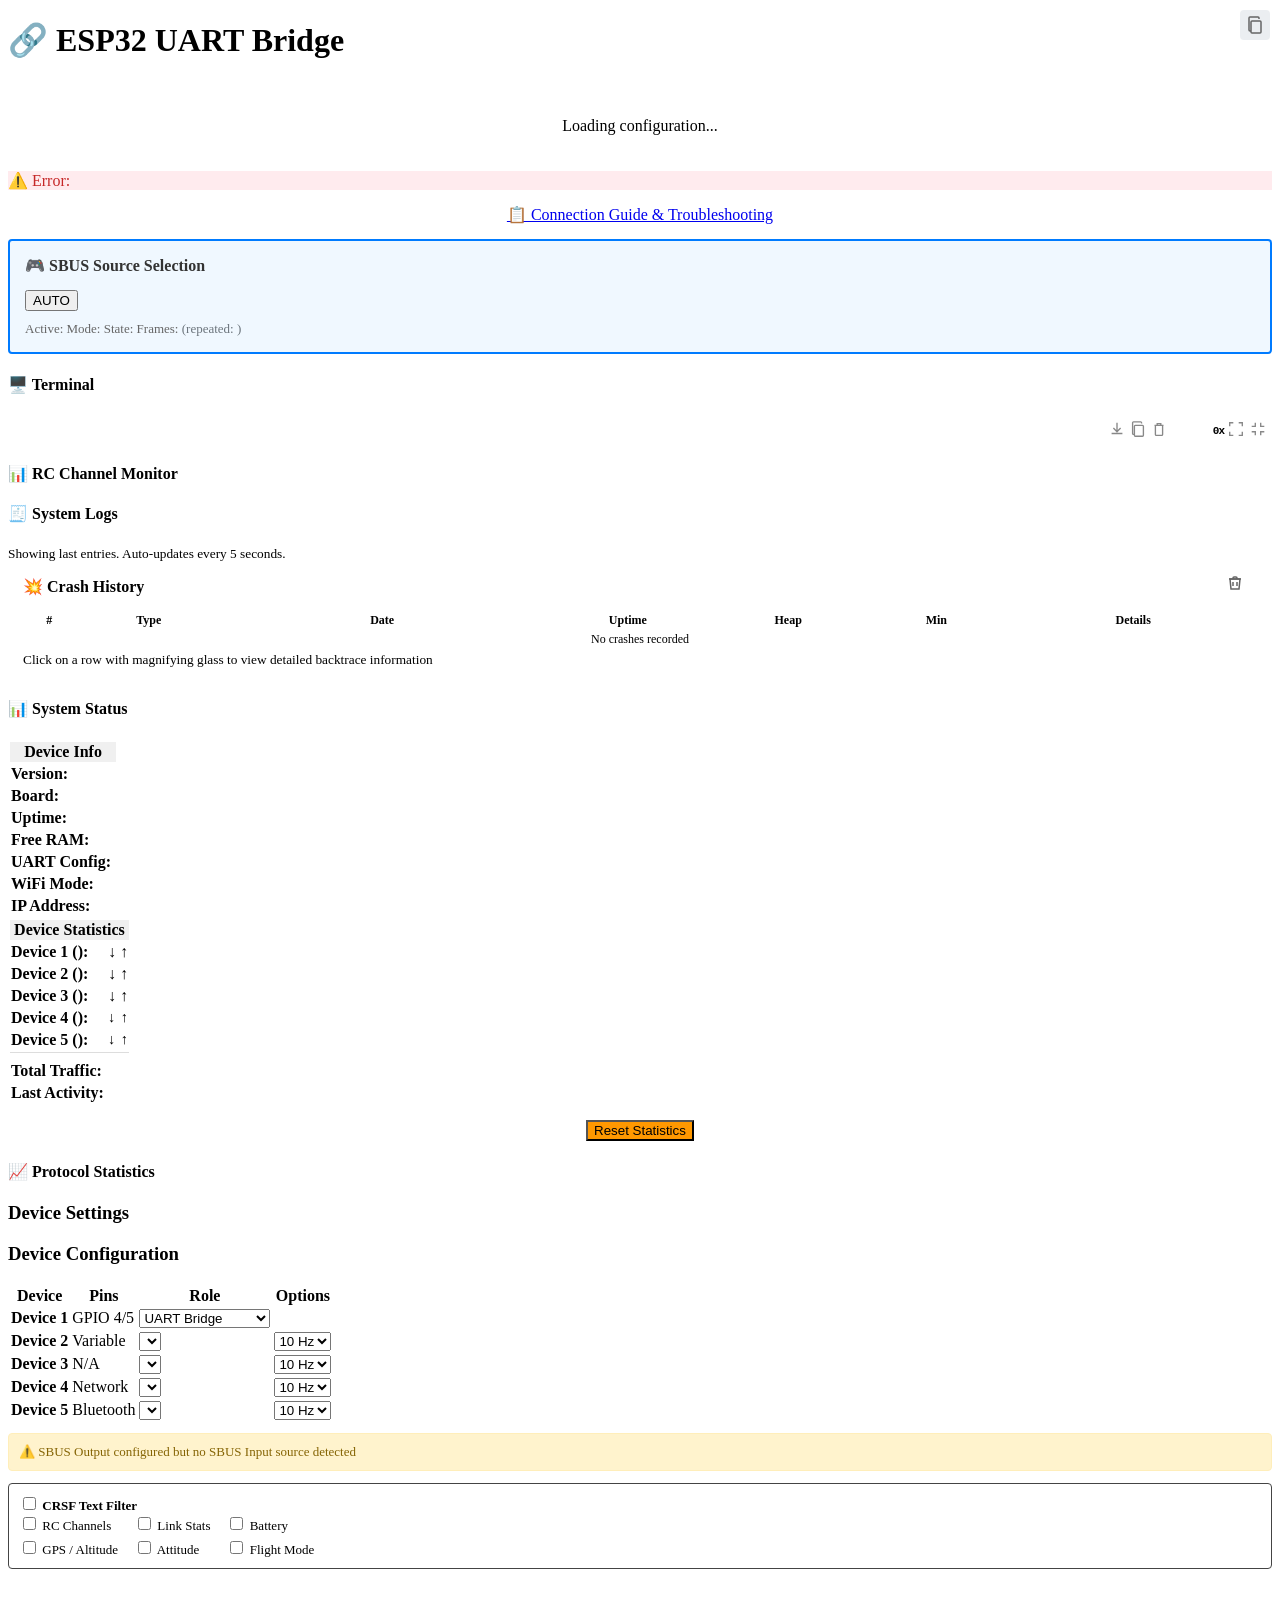
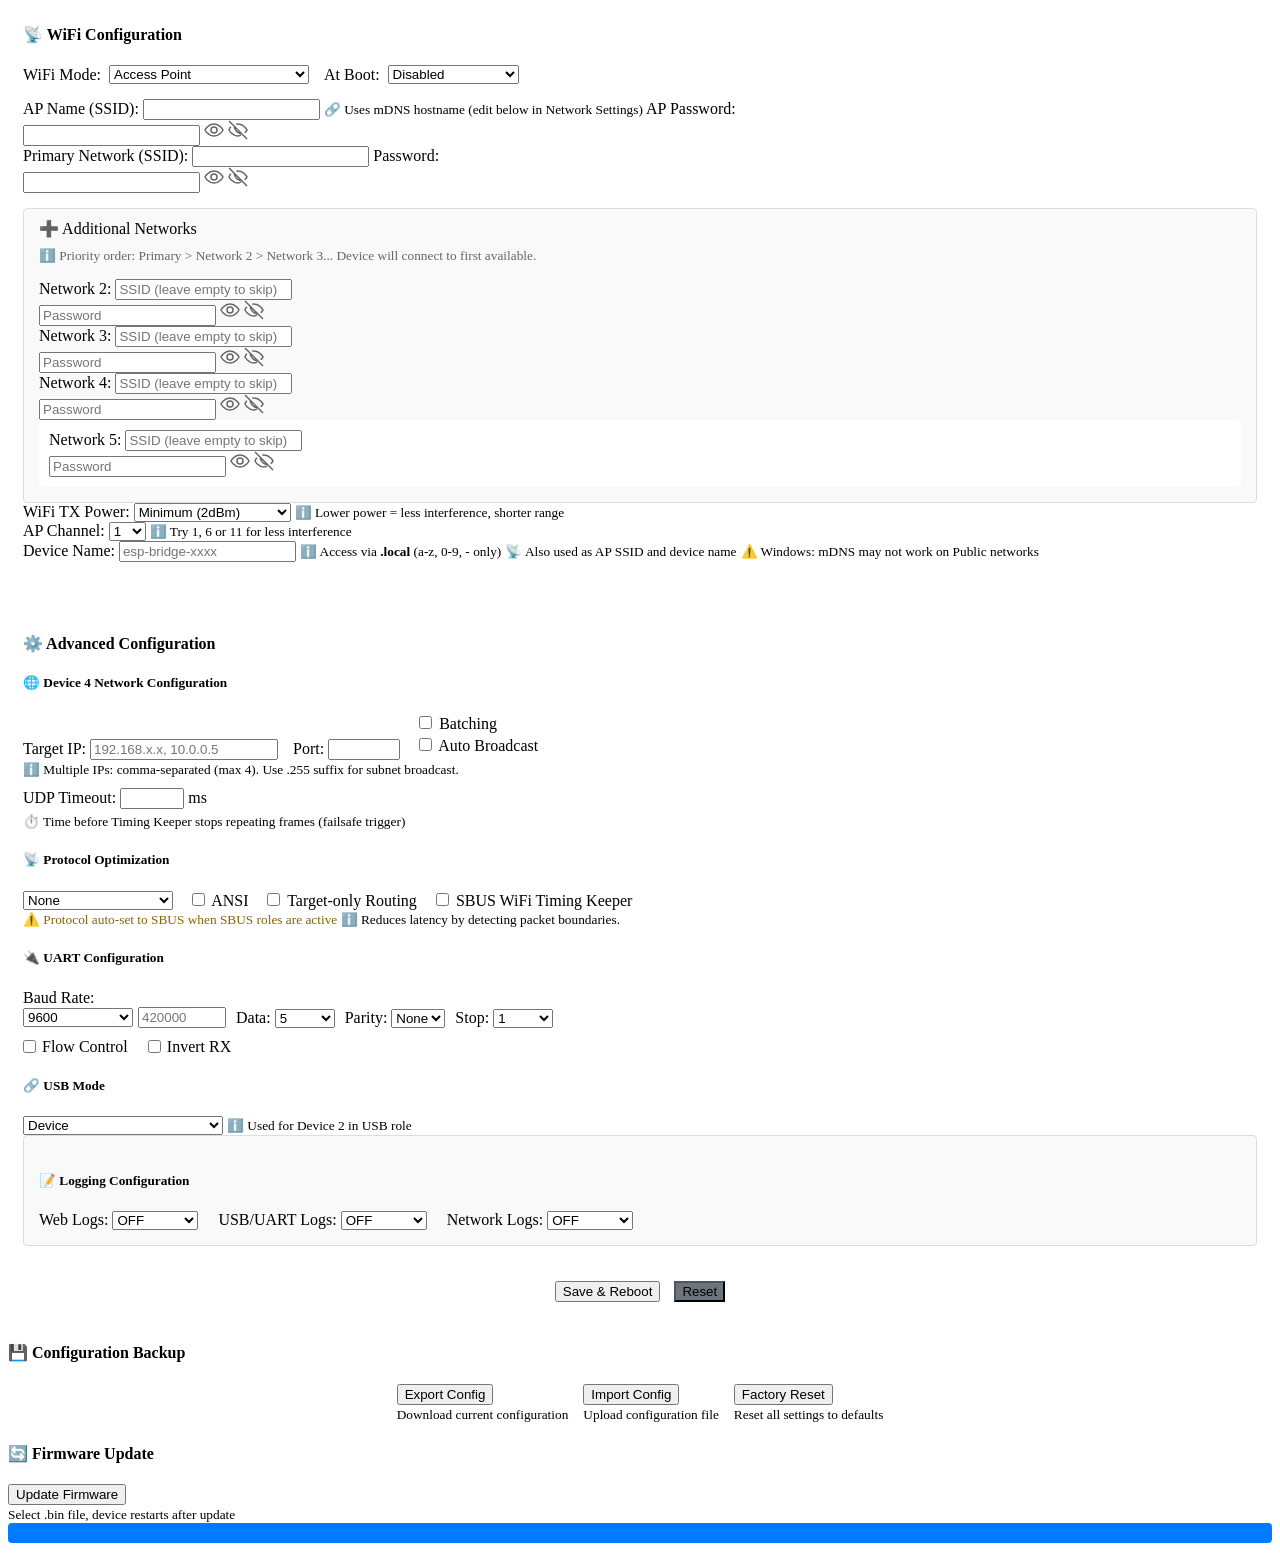
==== src/webui_src/index.html @ b6b7d924 "v2.20.1: terminal panic fixes, hex view, RX inversion Stability: - terminal_ws_poll(): send one 512B" ====
<!DOCTYPE html>
<html>
<head>
    <meta name="viewport" content="width=device-width, initial-scale=1">
    <meta charset="UTF-8">
    <title>ESP32 UART Bridge</title>
    <link rel="icon" href="data:image/svg+xml,<svg xmlns='http://www.w3.org/2000/svg' viewBox='0 0 16 16'><text x='50%' y='50%' font-size='12' text-anchor='middle' dominant-baseline='middle'>🔗</text></svg>">
    <link rel="stylesheet" href="/style.css">
    <!-- Alpine.js (plugins must load before core, app.js registers stores) -->
    <script defer src="/lib/alpine-persist.min.js"></script>
    <script defer src="/lib/alpine-collapse.min.js"></script>
    <script src="/app.js"></script>
    <script defer src="/lib/alpine.min.js"></script>
</head>
<body x-data>
    <div class="container">
        <h1>🔗 ESP32 UART Bridge <small x-show="$store.app.version" x-text="'v' + $store.app.version" style="font-size: 14px; color: #666;"></small></h1>

        <!-- Loading indicator -->
        <div x-cloak x-show="$store.app.loading" class="section" style="text-align: center; padding: 20px;">
            <p>Loading configuration...</p>
        </div>

        <!-- Error indicator -->
        <div x-cloak x-show="$store.app.error" class="section" style="background: #ffebee; border-color: #f44336;">
            <p style="color: #c62828; margin: 0;">⚠️ Error: <span x-text="$store.app.error"></span></p>
        </div>

        <!-- Quick Guide -->
        <div class="section" style="padding: 10px 15px;">
            <p style="margin: 5px 0; text-align: center;"><a href='/help' target='_blank' style="font-size: 16px;">📋 Connection Guide & Troubleshooting</a></p>
        </div>

        <!-- SBUS Source Selection (Alpine.js reactive, shows when 2+ SBUS inputs) -->
        <!-- SBUS polling starts after app init via x-effect on body -->
        <div x-cloak x-show="$store.sbus.showSourceSelection"
             class="section sbus-source-container" style="padding: 15px; border: 2px solid #007bff; border-radius: 4px; background: #f0f8ff;">
            <h4 style="margin: 0 0 15px 0; color: #333;">🎮 SBUS Source Selection</h4>

            <!-- Source buttons -->
            <div style="display: flex; gap: 10px; flex-wrap: wrap;">
                <!-- AUTO button -->
                <button class="sbus-source-btn"
                        :disabled="$store.sbus.mode === 0"
                        :class="{ 'sbus-active': $store.sbus.mode === 0 }"
                        :style="{ background: $store.sbus.mode === 0 ? '#6c757d' : '#28a745' }"
                        @click="$store.sbus.setMode(0)">
                    AUTO
                </button>

                <!-- Source buttons (x-for) - only configured sources -->
                <template x-for="src in $store.sbus.configuredSources" :key="src.id">
                    <button class="sbus-source-btn"
                            :data-source="src.id"
                            @click="$store.sbus.setSource(src.id)"
                            :class="{ 'sbus-active': src.id === $store.sbus.activeSource }"
                            :style="{
                                background: `linear-gradient(90deg, ${
                                    src.id === $store.sbus.activeSource
                                        ? (src.quality > 70 ? '#28a745' : src.quality > 30 ? '#ffc107' : '#dc3545')
                                        : (src.quality > 70 ? '#007bff' : src.quality > 30 ? '#6c757d' : '#495057')
                                } ${src.quality}%, rgba(108, 117, 125, 0.3) ${src.quality}%)`,
                                minWidth: '150px',
                                border: src.id === $store.sbus.activeSource ? '2px solid #1e7e34' : '2px solid transparent',
                                fontWeight: src.id === $store.sbus.activeSource ? 'bold' : 'normal',
                                textShadow: '1px 1px 2px rgba(0,0,0,0.5)'
                            }"
                            x-text="(src.name || ('Source ' + src.id)) +
                                (src.quality > 0 ? ' (' + src.quality + '%)' : '') +
                                (src.framesReceived > 0 ? (src.framesReceived < 1000 ? ' ' + src.framesReceived + 'fr' : ' ' + Math.floor(src.framesReceived/1000) + 'k') : '')">
                    </button>
                </template>
            </div>

            <!-- Status line -->
            <div style="margin-top: 10px; font-size: 13px; color: #666;">
                Active: <strong x-text="$store.sbus.configuredSources.find(s => s.id === $store.sbus.activeSource)?.name || 'None'"></strong>
                <span class="ml-15">Mode: <strong x-text="$store.sbus.modeText"></strong></span>
                <span class="ml-15">State:
                    <strong :class="$store.sbus.stateClass"
                            :style="{ color: $store.sbus.state === 0 ? '#28a745' : $store.sbus.state === 1 ? '#ffc107' : '#dc3545' }"
                            x-text="$store.sbus.stateText"></strong>
                </span>
                <span class="ml-15" x-show="$store.sbus.framesRouted > 0">
                    Frames: <strong x-text="$store.sbus.framesRouted"></strong>
                    <span x-show="$store.sbus.repeatedFrames > 0" style="color: #6c757d;">
                        (repeated: <span x-text="$store.sbus.repeatedFrames"></span>)
                    </span>
                </span>
            </div>
        </div>

        <!-- Terminal Monitor (shows when Terminal protocol active) -->
        <div x-cloak x-show="$store.app.isTerminalActive" class="section"
             :class="{ 'term-fullscreen': $store.app.termFullscreen }">
            <h4 class="section-header" x-show="!$store.app.termFullscreen"
                @click="$store.ui.toggle('terminal')">
                🖥️ Terminal
                <span class="section-arrow" x-text="$store.ui.terminal ? '▼' : '▶'"></span>
            </h4>
            <div x-show="$store.ui.terminal || $store.app.termFullscreen" x-collapse>
                <div :style="'position: relative; background: #1e1e1e; border-radius: 4px; overflow: hidden;' + ($store.app.termFullscreen ? 'height: calc(100vh - 10px); display: flex; flex-direction: column;' : '')">
                    <!-- Terminal toolbar (inside dark area) -->
                    <div style="display: flex; justify-content: flex-end; gap: 3px; padding: 5px 5px 0 5px;">
                        <span @click="$store.app.termSave()" class="term-btn" title="Save to file">
                            <svg width="18" height="18" viewBox="0 0 20 20" fill="none" stroke="#888" stroke-width="1.5">
                                <path d="M10 3v10M6 9l4 4 4-4M4 15h12"></path>
                            </svg>
                        </span>
                        <span @click="$store.app.termCopy()" class="term-btn" title="Copy to clipboard">
                            <svg width="18" height="18" viewBox="0 0 20 20" fill="none" stroke="#888" stroke-width="1.5">
                                <rect x="6" y="6" width="10" height="12" rx="1"></rect>
                                <path d="M14 4V3a1 1 0 00-1-1H5a1 1 0 00-1 1v12a1 1 0 001 1h1"></path>
                            </svg>
                        </span>
                        <span @click="$store.app.termClear()" class="term-btn" title="Clear terminal">
                            <svg width="18" height="18" viewBox="0 0 20 20" fill="none" stroke="#888" stroke-width="1.5">
                                <path d="M5 6h10M8 6V4h4v2M6 6v10a1 1 0 001 1h6a1 1 0 001-1V6"></path>
                            </svg>
                        </span>
                        <span x-show="$store.app.terminalAnsi" @click="$store.app.termToggleInput()" class="term-btn"
                              :style="$store.app.termInputEnabled ? 'background: rgba(0, 100, 0, 0.9);' : ''"
                              title="Toggle keyboard input">
                            <svg width="18" height="18" viewBox="0 0 20 20" fill="none" :stroke="$store.app.termInputEnabled ? '#4f4' : '#888'" stroke-width="1.5">
                                <rect x="2" y="5" width="16" height="11" rx="1.5"></rect>
                                <line x1="5" y1="8" x2="7" y2="8"></line>
                                <line x1="9" y1="8" x2="11" y2="8"></line>
                                <line x1="13" y1="8" x2="15" y2="8"></line>
                                <line x1="5" y1="11" x2="7" y2="11"></line>
                                <line x1="9" y1="11" x2="11" y2="11"></line>
                                <line x1="13" y1="11" x2="15" y2="11"></line>
                                <line x1="7" y1="14" x2="13" y2="14"></line>
                            </svg>
                        </span>
                        <span @click="$store.app.termToggleAnsi()" class="term-btn"
                              title="Toggle ANSI color rendering (xterm.js)">
                            <svg width="18" height="18" viewBox="0 0 20 20" fill="none" stroke="none">
                                <line x1="4" y1="7" x2="16" y2="7" :stroke="$store.app.terminalAnsi ? '#888' : '#e06c75'" stroke-width="2.5"/>
                                <line x1="4" y1="11" x2="16" y2="11" :stroke="$store.app.terminalAnsi ? '#888' : '#98c379'" stroke-width="2.5"/>
                                <line x1="4" y1="15" x2="16" y2="15" :stroke="$store.app.terminalAnsi ? '#888' : '#61afef'" stroke-width="2.5"/>
                            </svg>
                        </span>
                        <span @click="$store.app.termToggleHex()" class="term-btn"
                              title="Toggle hex dump view (show raw bytes)"
                              :style="$store.app.termHexMode ? 'color:#e5c07b' : 'color:#888'">
                            <span style="font-family:monospace;font-size:11px;font-weight:bold;letter-spacing:-1px">0x</span>
                        </span>
                        <span @click="$store.app.termToggleFullscreen()" class="term-btn" title="Toggle fullscreen">
                            <svg x-show="!$store.app.termFullscreen" width="18" height="18" viewBox="0 0 20 20" fill="none" stroke="#888" stroke-width="1.5">
                                <path d="M3 7V3h4M13 3h4v4M17 13v4h-4M7 17H3v-4"></path>
                            </svg>
                            <svg x-show="$store.app.termFullscreen" width="18" height="18" viewBox="0 0 20 20" fill="none" stroke="#888" stroke-width="1.5">
                                <path d="M7 3v4H3M17 7h-4V3M13 17v-4h4M3 13h4v4"></path>
                            </svg>
                        </span>
                    </div>
                    <!-- Terminal output: plain <pre> or xterm.js (mutually exclusive).
                         Hex mode forces <pre> regardless of ANSI toggle — xterm can't keep up
                         with hexdump text throughput. -->
                    <template x-if="!$store.app.terminalAnsi || $store.app.termHexMode">
                        <pre x-ref="termOutput"
                             x-effect="$nextTick(() => { if ($refs.termOutput) $refs.termOutput.scrollTop = $refs.termOutput.scrollHeight })"
                             :style="'background: #1e1e1e; color: #d4d4d4; padding: 10px; margin: 0; min-height: 60px; overflow-y: auto; font-size: 12px; font-family: Consolas, Courier New, monospace; white-space: pre-wrap; word-wrap: break-word;' + ($store.app.termFullscreen ? 'flex: 1; max-height: none;' : 'max-height: 300px;')"
                             x-text="$store.app._termLines.join('\n')"></pre>
                    </template>
                    <template x-if="$store.app.terminalAnsi && !$store.app.termHexMode">
                        <div x-ref="xtermContainer"
                             x-init="$store.app.termInitXterm($refs.xtermContainer)"
                             x-effect="$store.app._termFitDelayed()"
                             :style="'min-height: 60px; overflow: hidden;' + ($store.app.termFullscreen ? 'flex: 1;' : 'max-height: 300px;')"></div>
                    </template>
                </div>
            </div>
        </div>

        <!-- RC Channel Monitor (shows when SBUS/CRSF input active on Device 1) -->
        <div x-cloak x-show="$store.app.isRcActive" class="section">
            <h4 class="section-header" @click="$store.ui.toggle('rcMonitor')">
                📊 RC Channel Monitor
                <span class="section-arrow" x-text="$store.ui.rcMonitor ? '▼' : '▶'"></span>
            </h4>
            <div x-show="$store.ui.rcMonitor" x-collapse>
                <div class="rc-grid">
                    <template x-for="(ch, i) in $store.rc.channels" :key="i">
                        <div class="rc-channel">
                            <span class="rc-label" x-text="'CH' + (i + 1)"></span>
                            <div class="rc-bar-bg">
                                <div class="rc-bar-fill"
                                     :style="{ width: $store.rc.barPercent(ch) + '%' }"
                                     :class="{ 'rc-stale': $store.rc.isStale }">
                                </div>
                                <div class="rc-bar-center"></div>
                            </div>
                            <span class="rc-value" x-text="ch || '---'"
                                  :class="{ 'rc-stale-text': $store.rc.isStale }"></span>
                        </div>
                    </template>
                </div>
            </div>
        </div>

        <!-- System Logs (Alpine.js reactive) -->
        <div class="section">
            <h4 class="section-header" @click="$store.ui.toggle('logs')">
                🧾 System Logs
                <span class="section-arrow" x-text="$store.ui.logs ? '▼' : '▶'"></span>
            </h4>
            <div x-show="$store.ui.logs" x-collapse x-init="if ($store.ui.logs) $store.status.startLogsPolling()" class="section-content">
                <!-- Copy button -->
                <span @click="$store.status.copyLogs()" style="position: absolute; top: 10px; right: 10px; cursor: pointer; user-select: none; display: flex; align-items: center; padding: 5px; z-index: 10; background: rgba(233, 236, 239, 0.9); border-radius: 4px;" title="Copy logs to clipboard">
                    <svg width="20" height="20" viewBox="0 0 20 20" fill="none" stroke="#666" stroke-width="1.5">
                        <rect x="6" y="6" width="10" height="12" rx="1"></rect>
                        <path d="M14 4V3a1 1 0 00-1-1H5a1 1 0 00-1 1v12a1 1 0 001 1h1"></path>
                    </svg>
                </span>
                <!-- Log entries -->
                <div class="log-container">
                    <div id="logContainer" x-effect="$el.scrollTop = $el.scrollHeight">
                        <template x-if="!$store.status.logsLoaded">
                            <div class="log-entry">Loading logs...</div>
                        </template>
                        <template x-if="$store.status.logsLoaded && $store.status.logs.length === 0">
                            <div class="log-entry">No logs available</div>
                        </template>
                        <template x-for="(log, index) in $store.status.logs" :key="index">
                            <div class="log-entry" x-text="log"></div>
                        </template>
                    </div>
                </div>
                <p style="margin-top: 10px; margin-bottom: 0;"><small>Showing last <span x-text="$store.app.logDisplayCount || 30"></span> entries. Auto-updates every 5 seconds.</small></p>
            </div>
        </div>

        <!-- Crash History (Alpine.js reactive badge) -->
        <div class="section" style="padding: 10px 15px;">
            <h4 style="margin: 0 0 10px 0; cursor: pointer; user-select: none; display: flex; justify-content: space-between; align-items: center;" @click="$store.ui.toggle('crash')">
                <span>💥 Crash History</span>
                <span style="display: flex; align-items: center; gap: 10px;">
                    <span class="badge" style="color: white; padding: 2px 8px; border-radius: 12px; font-size: 14px; font-weight: bold; min-width: 20px; text-align: center;"
                          :style="{ background: $store.crash.badgeColor }"
                          x-text="$store.crash.count">0</span>
                    <span @click.stop="$store.crash.clear()" title="Clear all crash history" style="cursor: pointer; opacity: 0.6; padding: 4px; transition: all 0.2s;"
                          x-show="$store.crash.showClearButton">
                        <svg width="16" height="16" viewBox="0 0 16 16" fill="none" stroke="currentColor" stroke-width="1.5">
                            <path d="M3 3h10l-1 10H4L3 3z"></path>
                            <path d="M6 3V2a1 1 0 011-1h2a1 1 0 011 1v1"></path>
                            <path d="M2 3h12"></path>
                            <path d="M6 6v4M10 6v4"></path>
                        </svg>
                    </span>
                    <span style="user-select: none; font-size: 18px;" x-text="$store.ui.crash ? '▼' : '▶'"></span>
                </span>
            </h4>
            <div x-show="$store.ui.crash" x-collapse x-effect="if ($store.ui.crash && !$store.crash.loaded) $store.crash.fetchAll()" style="overflow: hidden; margin-top: 10px;">
                <!-- Crash table (Alpine x-for reactive) -->
                <div class="log-container" style="height: auto; max-height: 400px;">
                    <table style="width: 100%; font-size: 12px;">
                        <thead>
                            <tr>
                                <th style="width: 4%;">#</th>
                                <th style="width: 12%;">Type</th>
                                <th style="width: 26%;">Date</th>
                                <th style="width: 14%;">Uptime</th>
                                <th style="width: 12%;">Heap</th>
                                <th class="crash-min-heap" style="width: 12%;">Min</th>
                                <th class="crash-details" style="width: 20%;">Details</th>
                            </tr>
                        </thead>
                        <!-- No crashes placeholder -->
                        <tbody x-show="$store.crash.loaded && $store.crash.entries.length === 0">
                            <tr><td colspan="7" style="text-align: center;">No crashes recorded</td></tr>
                        </tbody>
                        <!-- One tbody per entry: main row + expandable details row -->
                        <template x-for="(entry, index) in $store.crash.entries" :key="index">
                            <tbody>
                                <tr :class="{ 'heap-critical': entry.heap < 15000 }"
                                    :style="entry.panic && entry.panic.pc ? 'cursor: pointer;' : ''"
                                    @click="entry.panic && entry.panic.pc && $store.crash.toggleDetails(index)">
                                    <td x-text="entry.num"></td>
                                    <td :class="$store.crash.typeClass(entry.reason)" x-text="$store.crash.formatReason(entry.reason)"></td>
                                    <td x-text="$store.crash.formatTime(entry.time)"></td>
                                    <td x-text="$store.status.formatUptime(entry.uptime)"></td>
                                    <td x-text="$store.status.formatBytes(entry.heap)"></td>
                                    <td class="crash-min-heap" x-text="$store.status.formatBytes(entry.min_heap)"></td>
                                    <td class="crash-details" x-text="entry.panic && entry.panic.pc ? '\uD83D\uDD0D PC:' + entry.panic.pc + ' ' + (entry.panic.task || '') : '\u2014'"></td>
                                </tr>
                                <tr x-show="entry.panic && entry.panic.pc && $store.crash.expandedIndex === index" x-cloak class="crash-details-row">
                                    <td colspan="7" style="padding: 10px; background: #f5f5f5; border-left: 3px solid #f44336;"
                                        x-html="$store.crash.panicDetailsHtml(entry)"></td>
                                </tr>
                            </tbody>
                        </template>
                    </table>
                </div>
                <small class="hint">Click on a row with magnifying glass to view detailed backtrace information</small>
            </div>
        </div>

        <!-- System Status (Alpine.js reactive) -->
        <div class="section">
            <h4 class="section-header" @click="$store.ui.toggle('systemStatus')">
                📊 System Status
                <span class="section-arrow" x-text="$store.ui.systemStatus ? '▼' : '▶'"></span>
            </h4>
            <div x-show="$store.ui.systemStatus" x-collapse>
                <!-- Device Info Table -->
                <div id="systemInfo">
                    <table>
                        <tr><td colspan="2" style="text-align: center; font-weight: bold; background-color: #f0f0f0;">Device Info</td></tr>
                        <tr>
                            <td><strong>Version:</strong></td>
                            <td x-text="$store.app.version ? 'v' + $store.app.version + ' / ' + $store.app.arduinoVersion + ' / ' + $store.app.idfVersion : '-'"></td>
                        </tr>
                        <tr>
                            <td><strong>Board:</strong></td>
                            <td x-text="$store.status.boardName"></td>
                        </tr>
                        <tr>
                            <td><strong>Uptime:</strong></td>
                            <td x-text="$store.status.uptimeFormatted"></td>
                        </tr>
                        <tr>
                            <td><strong>Free RAM:</strong></td>
                            <td x-text="$store.status.freeRamFormatted"></td>
                        </tr>
                        <tr>
                            <td><strong>UART Config:</strong></td>
                            <td>
                                <span x-text="$store.status.uartConfig"></span><template x-if="$store.app.device1Role === '0'">,
                                <template x-if="$store.status.flowControl === 'Disabled'"><s>RTS/CTS</s></template>
                                <template x-if="$store.status.flowControl !== 'Disabled'"><span>RTS/CTS</span></template></template>
                            </td>
                        </tr>
                        <tr>
                            <td><strong>WiFi Mode:</strong></td>
                            <td>
                                <span x-text="$store.status.wifiModeText"></span>
                                <!-- Signal bars for connected client mode -->
                                <template x-if="$store.app.wifiMode === 1 && $store.status.wifiClientConnected">
                                    <span>
                                        <span class="wifi-signal" :class="$store.status.wifiSignalClass" x-text="$store.status.wifiSignalBars"></span>
                                        <span x-text="$store.status.rssiPercent + '%'"></span>
                                    </span>
                                </template>
                            </td>
                        </tr>
                        <!-- IP Address row (client mode only) -->
                        <tr x-show="$store.status.showIpAddress">
                            <td><strong>IP Address:</strong></td>
                            <td x-text="$store.status.ipAddress || 'N/A'"></td>
                        </tr>
                    </table>
                </div>

                <!-- Device Statistics Table -->
                <div id="deviceStats">
                    <table>
                        <tr><td colspan="2" style="text-align: center; font-weight: bold; background-color: #f0f0f0;">Device Statistics</td></tr>

                        <!-- Device 1 (always visible) -->
                        <tr>
                            <td><strong>Device 1 (<span x-text="$store.status.device1RoleName"></span>):</strong></td>
                            <td>
                                <div class="flex-between">
                                    <span>
                                        <span :style="{ color: $store.status.device1RxActive ? '#28a745' : '#6c757d' }" x-text="$store.status.device1RxActive ? '●' : '○'"></span>
                                        ↓ <strong x-text="$store.status.formatBytes($store.status.device1Rx)"></strong>
                                    </span>
                                    <span>
                                        <strong x-text="$store.status.formatBytes($store.status.device1Tx)"></strong> ↑
                                        <span :style="{ color: $store.status.device1TxActive ? '#28a745' : '#6c757d' }" x-text="$store.status.device1TxActive ? '●' : '○'"></span>
                                    </span>
                                </div>
                            </td>
                        </tr>

                        <!-- Device 2 (if role != 0) -->
                        <tr x-show="$store.status.device2Role">
                            <td><strong>Device 2 (<span x-text="$store.status.device2RoleName"></span>):</strong></td>
                            <td>
                                <div class="flex-between">
                                    <span>
                                        <span :style="{ color: $store.status.device2RxActive ? '#28a745' : '#6c757d' }" x-text="$store.status.device2RxActive ? '●' : '○'"></span>
                                        ↓ <strong x-text="$store.status.formatBytes($store.status.device2Rx)"></strong>
                                    </span>
                                    <span>
                                        <strong x-text="$store.status.formatBytes($store.status.device2Tx)"></strong> ↑
                                        <span :style="{ color: $store.status.device2TxActive ? '#28a745' : '#6c757d' }" x-text="$store.status.device2TxActive ? '●' : '○'"></span>
                                    </span>
                                </div>
                            </td>
                        </tr>

                        <!-- Device 3 (if role != 0) -->
                        <tr x-show="$store.status.device3Role">
                            <td><strong>Device 3 (<span x-text="$store.status.device3RoleName"></span>):</strong></td>
                            <td>
                                <div class="flex-between">
                                    <span>
                                        <span :style="{ color: $store.status.device3RxActive ? '#28a745' : '#6c757d' }" x-text="$store.status.device3RxActive ? '●' : '○'"></span>
                                        ↓ <strong x-text="$store.status.formatBytes($store.status.device3Rx)"></strong>
                                    </span>
                                    <span>
                                        <strong x-text="$store.status.formatBytes($store.status.device3Tx)"></strong> ↑
                                        <span :style="{ color: $store.status.device3TxActive ? '#28a745' : '#6c757d' }" x-text="$store.status.device3TxActive ? '●' : '○'"></span>
                                    </span>
                                </div>
                            </td>
                        </tr>

                        <!-- Device 4 (if role != 0) - Network stats with packets -->
                        <tr x-show="$store.status.device4Role">
                            <td><strong>Device 4 (<span x-text="$store.status.device4RoleName"></span>):</strong></td>
                            <td>
                                <div style="display: flex; justify-content: space-between; align-items: center; width: 100%; font-size: 0.9em;">
                                    <span>
                                        <span :style="{ color: $store.status.device4RxActive ? '#28a745' : '#6c757d' }" x-text="$store.status.device4RxActive ? '●' : '○'"></span>
                                        ↓ <strong x-text="$store.status.formatBytes($store.status.device4RxBytes)"></strong>
                                        <span style="color: #6c757d; font-size: 0.85em;" x-text="$store.status.device4RxPackets + 'p'"></span>
                                    </span>
                                    <span>
                                        <strong x-text="$store.status.formatBytes($store.status.device4TxBytes)"></strong>
                                        <span style="color: #6c757d; font-size: 0.85em;" x-text="$store.status.device4TxPackets + 'p'"></span>
                                        ↑ <span :style="{ color: $store.status.device4TxActive ? '#28a745' : '#6c757d' }" x-text="$store.status.device4TxActive ? '●' : '○'"></span>
                                    </span>
                                </div>
                            </td>
                        </tr>

                        <!-- Device 5 (if role != 0) - Bluetooth stats -->
                        <tr x-show="$store.status.device5Role">
                            <td><strong>Device 5 (<span x-text="$store.status.device5RoleName"></span>):</strong></td>
                            <td>
                                <div style="display: flex; justify-content: space-between; align-items: center; width: 100%; font-size: 0.9em;">
                                    <span>
                                        <span :style="{ color: $store.status.device5RxActive ? '#28a745' : '#6c757d' }" x-text="$store.status.device5RxActive ? '●' : '○'"></span>
                                        ↓ <strong x-text="$store.status.formatBytes($store.status.device5RxBytes)"></strong>
                                    </span>
                                    <span>
                                        <strong x-text="$store.status.formatBytes($store.status.device5TxBytes)"></strong>
                                        ↑ <span :style="{ color: $store.status.device5TxActive ? '#28a745' : '#6c757d' }" x-text="$store.status.device5TxActive ? '●' : '○'"></span>
                                    </span>
                                </div>
                            </td>
                        </tr>

                        <tr><td colspan="2" style="border-top: 1px solid #ddd; padding-top: 5px;"></td></tr>

                        <tr>
                            <td><strong>Total Traffic:</strong></td>
                            <td x-text="$store.status.totalTrafficFormatted"></td>
                        </tr>
                        <tr>
                            <td><strong>Last Activity:</strong></td>
                            <td x-text="$store.status.lastActivity"></td>
                        </tr>
                    </table>

                    <!-- UDP Batching Info (only when Device 4 active) -->
                    <div x-show="$store.status.device4Role" class="udp-batching-info">
                        <template x-if="!$store.status.udpBatchingEnabled">
                            <span>ℹ️ UDP Batching: <span class="text-muted">DISABLED</span> - Single packet per datagram</span>
                        </template>
                        <template x-if="$store.status.udpBatchingEnabled && $store.status.udpBatchingStats?.totalBatches > 0">
                            <span>ℹ️ UDP Batching: <span class="text-success">ENABLED</span> - <span x-text="$store.status.udpBatchingStats.avgPacketsPerBatch"></span> pkts/batch avg, <span x-text="$store.status.udpBatchingStats.maxPacketsInBatch"></span> max, <span x-text="$store.status.udpBatchingStats.batchEfficiency"></span> efficiency</span>
                        </template>
                        <template x-if="$store.status.udpBatchingEnabled && !($store.status.udpBatchingStats?.totalBatches > 0)">
                            <span>ℹ️ UDP Batching: <span class="text-success">ENABLED</span> - Ready (no traffic yet)</span>
                        </template>
                    </div>

                    <!-- Reset Statistics Button -->
                    <div style="text-align: center; margin: 15px 0;">
                        <button
                            type="button"
                            style="background-color: #ff9800;"
                            x-data="{ loading: false, success: false, error: false }"
                            @click="
                                loading = true;
                                success = false;
                                error = false;
                                $store.status.resetStatistics()
                                    .then(() => { loading = false; success = true; setTimeout(() => success = false, 2000); })
                                    .catch(() => { loading = false; error = true; setTimeout(() => error = false, 3000); });
                            "
                            :disabled="loading"
                            :style="{
                                backgroundColor: success ? '#4CAF50' : error ? '#f44336' : '#ff9800'
                            }"
                            x-text="loading ? 'Resetting...' : success ? 'Reset Complete ✓' : error ? 'Error!' : 'Reset Statistics'"
                        >Reset Statistics</button>
                    </div>
                </div>
            </div>
        </div>

        <!-- Protocol Statistics -->
        <div class="section">
            <h4 class="section-header" @click="$store.ui.toggle('protocolStats')">
                📈 Protocol Statistics
                <span class="section-arrow" x-text="$store.ui.protocolStats ? '▼' : '▶'"></span>
            </h4>
            <div x-show="$store.ui.protocolStats" x-collapse>
                <!-- No stats available -->
                <template x-if="!$store.status.protocolStats">
                    <p class="protocol-stats-empty">No protocol statistics available</p>
                </template>

                <!-- Protocol stats available -->
                <template x-if="$store.status.protocolStats">
                    <div>
                        <!-- Protocol header -->
                        <h4 class="protocol-stats-title" x-text="$store.status.protocolName"></h4>

                        <!-- RAW Protocol Stats -->
                        <template x-if="$store.status.protocolType === 0">
                            <div class="protocol-stats-grid">
                                <div class="protocol-stats-card">
                                    <h5>Data Processing</h5>
                                    <div class="stats-grid-2col">
                                        <div>Chunks Created:</div><div><strong x-text="$store.status.protocolStats.parser?.chunksCreated || 0"></strong></div>
                                        <div>Bytes Processed:</div><div><strong x-text="$store.status.formatBytes($store.status.protocolStats.parser?.bytesProcessed || 0)"></strong></div>
                                        <div>Average Chunk:</div><div><strong x-text="($store.status.protocolStats.parser?.avgPacketSize || 0) + ' bytes'"></strong></div>
                                        <div>Size Range:</div><div><strong x-text="($store.status.protocolStats.parser?.minPacketSize || 0) + '-' + ($store.status.protocolStats.parser?.maxPacketSize || 0) + 'B'"></strong></div>
                                    </div>
                                </div>
                            </div>
                        </template>

                        <!-- MAVLink Protocol Stats -->
                        <template x-if="$store.status.protocolType === 1">
                            <div class="protocol-stats-grid">
                                <div class="protocol-stats-card">
                                    <h5>Packet Statistics</h5>
                                    <div class="stats-grid-2col">
                                        <div>Parsed:</div><div><strong x-text="$store.status.protocolStats.parser?.packetsParsed || 0"></strong></div>
                                        <div>Sent:</div><div><strong x-text="$store.status.protocolStats.parser?.packetsSent || 0"></strong></div>
                                        <div>Dropped:</div><div><strong x-text="$store.status.protocolStats.parser?.packetsDropped || 0"></strong></div>
                                        <div>Errors:</div><div><strong x-text="$store.status.protocolStats.parser?.detectionErrors || 0"></strong></div>
                                    </div>
                                </div>
                                <div class="protocol-stats-card">
                                    <h5>Packet Analysis</h5>
                                    <div class="stats-grid-2col">
                                        <div>Average Size:</div><div><strong x-text="($store.status.protocolStats.parser?.avgPacketSize || 0) + ' bytes'"></strong></div>
                                        <div>Size Range:</div><div><strong x-text="($store.status.protocolStats.parser?.minPacketSize || 0) + '-' + ($store.status.protocolStats.parser?.maxPacketSize || 0) + 'B'"></strong></div>
                                        <div>Last Activity:</div><div><strong x-text="$store.status.formatLastActivity($store.status.protocolStats.parser?.lastActivityMs)"></strong></div>
                                    </div>
                                </div>
                            </div>
                        </template>

                        <!-- SBUS Protocol Stats -->
                        <template x-if="$store.status.protocolType === 2">
                            <div class="protocol-stats-grid">
                                <div class="protocol-stats-card protocol-stats-card-wide">
                                    <h5>SBUS Fast Path Statistics</h5>
                                    <div class="stats-grid-2col">
                                        <div>Valid Frames:</div><div><strong class="text-success" x-text="$store.status.protocolStats.parser?.validFrames || 0"></strong></div>
                                        <div>Invalid Frames:</div><div><strong class="text-danger" x-text="$store.status.protocolStats.parser?.invalidFrames || 0"></strong></div>
                                        <div>Success Rate:</div><div><strong :class="$store.status.sbusSuccessRateClass" x-text="$store.status.sbusSuccessRate + '%'"></strong></div>
                                        <div>Last Activity:</div><div><strong :class="$store.status.sbusActivityClass" x-text="$store.status.formatLastActivity($store.status.protocolStats.parser?.lastActivityMs)"></strong></div>
                                    </div>
                                </div>
                            </div>
                        </template>

                        <!-- CRSF Protocol Stats -->
                        <template x-if="$store.status.protocolType === 3">
                            <div class="protocol-stats-grid">
                                <div class="protocol-stats-card protocol-stats-card-wide">
                                    <h5>CRSF/ELRS Statistics</h5>
                                    <div class="stats-grid-2col">
                                        <div>Valid Frames:</div><div><strong class="text-success" x-text="$store.status.protocolStats.parser?.validFrames || 0"></strong></div>
                                        <div>Invalid Frames:</div><div><strong class="text-danger" x-text="$store.status.protocolStats.parser?.invalidFrames || 0"></strong></div>
                                        <div>CRC Errors:</div><div><strong class="text-danger" x-text="$store.status.protocolStats.parser?.crcErrors || 0"></strong></div>
                                        <div>Success Rate:</div><div><strong :class="$store.status.sbusSuccessRateClass" x-text="$store.status.sbusSuccessRate + '%'"></strong></div>
                                        <div>Last Activity:</div><div><strong :class="$store.status.sbusActivityClass" x-text="$store.status.formatLastActivity($store.status.protocolStats.parser?.lastActivityMs)"></strong></div>
                                    </div>
                                </div>
                            </div>
                        </template>

                        <!-- Output Devices -->
                        <template x-if="$store.status.protocolStats.senders?.length > 0">
                            <div class="protocol-stats-card">
                                <h5>Output Devices</h5>
                                <table class="senders-table">
                                    <thead>
                                        <tr>
                                            <th>Device</th>
                                            <th x-text="$store.status.protocolType === 1 ? 'Sent (pkts)' : 'Sent'"></th>
                                            <th>Dropped</th>
                                            <th>Queue</th>
                                        </tr>
                                    </thead>
                                    <tbody>
                                        <template x-for="sender in $store.status.protocolStats.senders" :key="sender.index">
                                            <tr>
                                                <td><strong x-text="sender.name"></strong></td>
                                                <td class="text-center" x-text="sender.sent"></td>
                                                <td class="text-center">
                                                    <span x-text="sender.dropped"></span>
                                                    <span x-show="sender.dropped > 0 && sender.sent > 0"
                                                          class="text-muted"
                                                          x-text="' (' + ((sender.dropped / (sender.sent + sender.dropped)) * 100).toFixed(1) + '%)'"></span>
                                                </td>
                                                <td class="text-center" x-text="sender.queueDepth + '/' + sender.maxQueueDepth"></td>
                                            </tr>
                                        </template>
                                    </tbody>
                                </table>
                            </div>
                        </template>
                    </div>
                </template>
            </div>
        </div>

        <!-- Settings Form -->
        <form id="settingsForm" action="/save" method="POST">
            <div class="section">
                <h3>Device Settings</h3>

                <!-- Device Configuration (Alpine.js) -->
                <div id="deviceConfig">
                    <h3>Device Configuration</h3>
                    <div id="device-warnings" style="margin-bottom: 15px;"></div>
                    <table class="device-table">
                        <tr>
                            <th>Device</th>
                            <th>Pins</th>
                            <th>Role</th>
                            <th>Options</th>
                        </tr>
                        <!-- Device 1 -->
                        <tr>
                            <td><strong>Device 1</strong></td>
                            <td x-text="$store.app.device1PinsText">GPIO 4/5</td>
                            <td>
                                <select name="device1_role" id="device1_role"
                                        x-model="$store.app.device1Role"
                                        @change="$store.app._checkAutoSbusIn()"
                                        class="w-full">
                                    <option value="0">UART Bridge</option>
                                    <option value="1">SBUS Input</option>
                                    <option value="2">CRSF/ELRS Input</option>
                                </select>
                            </td>
                            <td></td>
                        </tr>
                        <!-- Device 2 -->
                        <tr>
                            <td><strong>Device 2</strong></td>
                            <td x-text="$store.app.device2PinsText">Variable</td>
                            <td>
                                <select name="device2_role" id="device2_role"
                                        x-model="$store.app.device2Role"
                                        @change="$store.app._checkAutoSbusIn()"
                                        class="w-full">
                                    <template x-for="opt in $store.app.device2Options" :key="opt.value">
                                        <option :value="opt.value" :disabled="opt.disabled"
                                                x-text="opt.label + (opt.disabled && !$store.app.uart2Available ? ' (not available)' : '')"></option>
                                    </template>
                                </select>
                            </td>
                            <td>
                                <select id="device2_out_rate" name="device2_out_rate"
                                        x-model="$store.app.device2OutRate"
                                        x-show="$store.app.showDevice2OutRate"
                                        class="w-80">
                                    <option value="10">10 Hz</option>
                                    <option value="20">20 Hz</option>
                                    <option value="30">30 Hz</option>
                                    <option value="40">40 Hz</option>
                                    <option value="50">50 Hz</option>
                                    <option value="60">60 Hz</option>
                                    <option value="70">70 Hz</option>
                                </select>
                            </td>
                        </tr>
                        <!-- Device 3 -->
                        <tr>
                            <td><strong>Device 3</strong></td>
                            <td x-text="$store.app.device3PinsText">N/A</td>
                            <td>
                                <select name="device3_role" id="device3_role"
                                        x-model="$store.app.device3Role"
                                        @change="$store.app._checkAutoSbusIn()"
                                        class="w-full">
                                    <template x-for="opt in $store.app.device3Options" :key="opt.value">
                                        <option :value="opt.value" :disabled="opt.disabled" x-text="opt.label"></option>
                                    </template>
                                </select>
                            </td>
                            <td>
                                <select id="device3_out_rate" name="device3_out_rate"
                                        x-model="$store.app.device3OutRate"
                                        x-show="$store.app.showDevice3OutRate"
                                        class="w-80">
                                    <option value="10">10 Hz</option>
                                    <option value="20">20 Hz</option>
                                    <option value="30">30 Hz</option>
                                    <option value="40">40 Hz</option>
                                    <option value="50">50 Hz</option>
                                    <option value="60">60 Hz</option>
                                    <option value="70">70 Hz</option>
                                </select>
                            </td>
                        </tr>
                        <!-- Device 4 -->
                        <tr>
                            <td><strong>Device 4</strong></td>
                            <td x-text="$store.app.device4PinsText">Network</td>
                            <td>
                                <select name="device4_role" id="device4_role"
                                        x-model="$store.app.device4Role"
                                        @change="$store.app._checkAutoSbusIn()"
                                        class="w-full">
                                    <template x-for="opt in $store.app.device4Options" :key="opt.value">
                                        <option :value="opt.value" :disabled="opt.disabled" x-text="opt.label"></option>
                                    </template>
                                </select>
                            </td>
                            <td>
                                <select id="device4_out_rate" name="device4_out_rate"
                                        x-model="$store.app.device4OutRate"
                                        x-show="$store.app.showDevice4OutRate"
                                        class="w-80">
                                    <option value="10">10 Hz</option>
                                    <option value="20">20 Hz</option>
                                    <option value="30">30 Hz</option>
                                    <option value="40">40 Hz</option>
                                    <option value="50">50 Hz</option>
                                    <option value="60">60 Hz</option>
                                    <option value="70">70 Hz</option>
                                </select>
                            </td>
                        </tr>
                        <!-- Device 5 (MiniKit BT or S3 BLE) -->
                        <tr x-show="$store.app.showDevice5" x-cloak>
                            <td><strong>Device 5</strong></td>
                            <td x-text="$store.app.bleSupported ? 'BLE' : 'Bluetooth'">Bluetooth</td>
                            <td>
                                <select name="device5_role" id="device5_role"
                                        x-model="$store.app.device5Role"
                                        @change="$store.app._checkAutoSbusIn()"
                                        class="w-full">
                                    <template x-for="opt in $store.app.device5Options" :key="opt.value">
                                        <option :value="opt.value" :disabled="opt.disabled" x-text="opt.label"></option>
                                    </template>
                                </select>
                            </td>
                            <td>
                                <select id="bt_send_rate" name="bt_send_rate"
                                        x-model="$store.app.btSendRate"
                                        x-show="$store.app.showDevice5OutRate"
                                        class="w-80">
                                    <option value="10">10 Hz</option>
                                    <option value="20">20 Hz</option>
                                    <option value="30">30 Hz</option>
                                    <option value="40">40 Hz</option>
                                    <option value="50">50 Hz</option>
                                    <option value="60">60 Hz</option>
                                    <option value="70">70 Hz</option>
                                </select>
                            </td>
                        </tr>
                    </table>
                    <!-- SBUS Config Warning -->
                    <div x-show="$store.app.showSbusWarning" x-cloak
                         style="background:#fff3cd; color:#856404; padding:10px; border:1px solid #ffeeba; border-radius:4px; margin-top:10px; font-size:13px;">
                        ⚠️ SBUS Output configured but no SBUS Input source detected
                    </div>
                    <!-- CRSF Text Filter -->
                    <div x-show="$store.app.showCrsfFilter" x-cloak
                         style="margin-top:12px; padding:10px; border:1px solid #444; border-radius:4px;">
                        <label class="checkbox-label" style="font-weight:bold; font-size:13px; margin-bottom:6px;">
                            <input type="checkbox" :checked="$store.app.crsfFilter === 63"
                                   @change="$store.app.crsfFilter === 63 ? $store.app.crsfFilterNone() : $store.app.crsfFilterAll()">
                            CRSF Text Filter
                        </label>
                        <div style="display:grid; grid-template-columns:repeat(3,auto); gap:4px 16px; font-size:13px; justify-content:start;">
                            <label class="checkbox-label"><input type="checkbox" :checked="$store.app.crsfFilterHas(1)" @change="$store.app.crsfFilterToggle(1)"> RC Channels</label>
                            <label class="checkbox-label"><input type="checkbox" :checked="$store.app.crsfFilterHas(2)" @change="$store.app.crsfFilterToggle(2)"> Link Stats</label>
                            <label class="checkbox-label"><input type="checkbox" :checked="$store.app.crsfFilterHas(4)" @change="$store.app.crsfFilterToggle(4)"> Battery</label>
                            <label class="checkbox-label"><input type="checkbox" :checked="$store.app.crsfFilterHas(8)" @change="$store.app.crsfFilterToggle(8)"> GPS / Altitude</label>
                            <label class="checkbox-label"><input type="checkbox" :checked="$store.app.crsfFilterHas(16)" @change="$store.app.crsfFilterToggle(16)"> Attitude</label>
                            <label class="checkbox-label"><input type="checkbox" :checked="$store.app.crsfFilterHas(32)" @change="$store.app.crsfFilterToggle(32)"> Flight Mode</label>
                        </div>
                    </div>
                </div>

                <!-- WiFi Configuration -->
                <div class="section" style="margin-top: 20px; padding: 15px;">
                    <h4 class="section-header" @click="$store.ui.toggle('wifiConfig')">
                        📡 WiFi Configuration
                        <span class="section-arrow" x-text="$store.ui.wifiConfig ? '▼' : '▶'"></span>
                    </h4>
                    <div x-show="$store.ui.wifiConfig" x-collapse>
                        <!-- WiFi Mode Selection -->
                        <div style="display: flex; align-items: center; gap: 15px; flex-wrap: wrap; margin-bottom: 15px;">
                            <div style="display: flex; align-items: center; gap: 8px;">
                                <label for="wifi_mode" style="margin: 0; white-space: nowrap;">WiFi Mode:</label>
                                <select name="wifi_mode" id="wifi_mode" x-model="$store.app.wifiMode" style="width: 200px;">
                                    <option value="0">Access Point</option>
                                    <option value="1">Client (Connect to Network)</option>
                                </select>
                            </div>
                            <div style="display: flex; align-items: center; gap: 8px;">
                                <label for="wifi_ap_mode" style="margin: 0; white-space: nowrap;">At Boot:</label>
                                <select name="wifi_ap_mode" id="wifi_ap_mode" x-model="$store.app.wifiApMode"
                                        title="Disabled: WiFi only via button. Temporary: WiFi on for 5 min then off. Always On: WiFi always active.">
                                    <option value="0">Disabled</option>
                                    <option value="1">Temporary (5 min)</option>
                                    <option value="2">Always On</option>
                                </select>
                            </div>
                        </div>

                        <!-- AP Mode settings -->
                        <div id="apModeSettings" x-show="$store.app.wifiMode === '0'">
                            <!--<h5>Access Point Settings</h5>-->
                            <label for="ssid">AP Name (SSID):</label>
                            <input type="text" name="ssid" id="ssid" maxlength="32" readonly
                                   :value="$store.app.mdnsHostname" class="readonly-field">
                            <small class="hint" style="margin-top: 2px;">🔗 Uses mDNS hostname (edit below in Network Settings)</small>
                            <label for="password">AP Password:</label>
                            <div class="section-content" x-data="{ show: false }">
                                <input :type="show ? 'text' : 'password'" name="password" id="password" maxlength="64" class="section-content-padded"
                                       x-model="$store.app.password">
                                <span @click="show = !show" class="section-close-btn">
                                    <svg x-show="!show" width="20" height="20" viewBox="0 0 20 20" fill="none" stroke="#666" stroke-width="1.5"><path d="M1 10s3-6 9-6 9 6 9 6-3 6-9 6-9-6-9-6z"></path><circle cx="10" cy="10" r="3"></circle></svg>
                                    <svg x-show="show" x-cloak width="20" height="20" viewBox="0 0 20 20" fill="none" stroke="#666" stroke-width="1.5"><path d="M13.875 13.875A8.5 8.5 0 016.125 6.125m-3.27.73A9.98 9.98 0 001 10s3 6 9 6a9.98 9.98 0 003.145-.855M8.29 4.21A4.95 4.95 0 0110 4c6 0 9 6 9 6a17.46 17.46 0 01-2.145 2.855M1 1l18 18"></path></svg>
                                </span>
                            </div>
                        </div>

                        <!-- Client Mode settings -->
                        <div id="clientModeSettings" x-show="$store.app.wifiMode === '1'">
                            <!-- Primary Network (always visible) -->
                            <div style="margin-bottom: 15px;">
                                <label for="wifi_network_ssid_0">Primary Network (SSID):</label>
                                <input type="text" name="wifi_network_ssid_0" id="wifi_network_ssid_0" maxlength="32"
                                       x-model="$store.app.wifiNetwork0Ssid">
                                <label for="wifi_network_pass_0">Password:</label>
                                <div class="section-content" x-data="{ show: false }">
                                    <input :type="show ? 'text' : 'password'" name="wifi_network_pass_0" id="wifi_network_pass_0" maxlength="64" class="section-content-padded"
                                           x-model="$store.app.wifiNetwork0Pass">
                                    <span @click="show = !show" class="section-close-btn">
                                        <svg x-show="!show" width="20" height="20" viewBox="0 0 20 20" fill="none" stroke="#666" stroke-width="1.5"><path d="M1 10s3-6 9-6 9 6 9 6-3 6-9 6-9-6-9-6z"></path><circle cx="10" cy="10" r="3"></circle></svg>
                                        <svg x-show="show" x-cloak width="20" height="20" viewBox="0 0 20 20" fill="none" stroke="#666" stroke-width="1.5"><path d="M13.875 13.875A8.5 8.5 0 016.125 6.125m-3.27.73A9.98 9.98 0 001 10s3 6 9 6a9.98 9.98 0 003.145-.855M8.29 4.21A4.95 4.95 0 0110 4c6 0 9 6 9 6a17.46 17.46 0 01-2.145 2.855M1 1l18 18"></path></svg>
                                    </span>
                                </div>
                            </div>

                            <!-- Additional Networks (collapsible) -->
                            <div style="margin-top: 15px; border: 1px solid #ddd; border-radius: 4px; background: #f9f9f9;">
                                <div style="padding: 10px 15px; cursor: pointer; user-select: none;" @click="$store.ui.toggle('additionalNetworks')">
                                    <span class="fw-medium">➕ Additional Networks</span>
                                    <span style="float: right; font-size: 14px;" x-text="$store.ui.additionalNetworks ? '▼' : '▶'"></span>
                                </div>
                                <div x-show="$store.ui.additionalNetworks" x-collapse style="padding: 0 15px 15px 15px;">
                                    <small style="display: block; margin-bottom: 15px; color: #666;">
                                        ℹ️ Priority order: Primary &gt; Network 2 &gt; Network 3... Device will connect to first available.
                                    </small>

                                    <!-- Network 2 -->
                                    <div class="inner-card">
                                        <label for="wifi_network_ssid_1" class="fw-medium">Network 2:</label>
                                        <input type="text" name="wifi_network_ssid_1" id="wifi_network_ssid_1" maxlength="32" placeholder="SSID (leave empty to skip)"
                                               x-model="$store.app.wifiNetwork1Ssid">
                                        <div class="section-content" x-data="{ show: false }">
                                            <input :type="show ? 'text' : 'password'" name="wifi_network_pass_1" id="wifi_network_pass_1" maxlength="64" placeholder="Password" class="section-content-padded"
                                                   x-model="$store.app.wifiNetwork1Pass">
                                            <span @click="show = !show" class="section-close-btn">
                                                <svg x-show="!show" width="20" height="20" viewBox="0 0 20 20" fill="none" stroke="#666" stroke-width="1.5"><path d="M1 10s3-6 9-6 9 6 9 6-3 6-9 6-9-6-9-6z"></path><circle cx="10" cy="10" r="3"></circle></svg>
                                                <svg x-show="show" x-cloak width="20" height="20" viewBox="0 0 20 20" fill="none" stroke="#666" stroke-width="1.5"><path d="M13.875 13.875A8.5 8.5 0 016.125 6.125m-3.27.73A9.98 9.98 0 001 10s3 6 9 6a9.98 9.98 0 003.145-.855M8.29 4.21A4.95 4.95 0 0110 4c6 0 9 6 9 6a17.46 17.46 0 01-2.145 2.855M1 1l18 18"></path></svg>
                                            </span>
                                        </div>
                                    </div>

                                    <!-- Network 3 -->
                                    <div class="inner-card">
                                        <label for="wifi_network_ssid_2" class="fw-medium">Network 3:</label>
                                        <input type="text" name="wifi_network_ssid_2" id="wifi_network_ssid_2" maxlength="32" placeholder="SSID (leave empty to skip)"
                                               x-model="$store.app.wifiNetwork2Ssid">
                                        <div class="section-content" x-data="{ show: false }">
                                            <input :type="show ? 'text' : 'password'" name="wifi_network_pass_2" id="wifi_network_pass_2" maxlength="64" placeholder="Password" class="section-content-padded"
                                                   x-model="$store.app.wifiNetwork2Pass">
                                            <span @click="show = !show" class="section-close-btn">
                                                <svg x-show="!show" width="20" height="20" viewBox="0 0 20 20" fill="none" stroke="#666" stroke-width="1.5"><path d="M1 10s3-6 9-6 9 6 9 6-3 6-9 6-9-6-9-6z"></path><circle cx="10" cy="10" r="3"></circle></svg>
                                                <svg x-show="show" x-cloak width="20" height="20" viewBox="0 0 20 20" fill="none" stroke="#666" stroke-width="1.5"><path d="M13.875 13.875A8.5 8.5 0 016.125 6.125m-3.27.73A9.98 9.98 0 001 10s3 6 9 6a9.98 9.98 0 003.145-.855M8.29 4.21A4.95 4.95 0 0110 4c6 0 9 6 9 6a17.46 17.46 0 01-2.145 2.855M1 1l18 18"></path></svg>
                                            </span>
                                        </div>
                                    </div>

                                    <!-- Network 4 -->
                                    <div class="inner-card">
                                        <label for="wifi_network_ssid_3" class="fw-medium">Network 4:</label>
                                        <input type="text" name="wifi_network_ssid_3" id="wifi_network_ssid_3" maxlength="32" placeholder="SSID (leave empty to skip)"
                                               x-model="$store.app.wifiNetwork3Ssid">
                                        <div class="section-content" x-data="{ show: false }">
                                            <input :type="show ? 'text' : 'password'" name="wifi_network_pass_3" id="wifi_network_pass_3" maxlength="64" placeholder="Password" class="section-content-padded"
                                                   x-model="$store.app.wifiNetwork3Pass">
                                            <span @click="show = !show" class="section-close-btn">
                                                <svg x-show="!show" width="20" height="20" viewBox="0 0 20 20" fill="none" stroke="#666" stroke-width="1.5"><path d="M1 10s3-6 9-6 9 6 9 6-3 6-9 6-9-6-9-6z"></path><circle cx="10" cy="10" r="3"></circle></svg>
                                                <svg x-show="show" x-cloak width="20" height="20" viewBox="0 0 20 20" fill="none" stroke="#666" stroke-width="1.5"><path d="M13.875 13.875A8.5 8.5 0 016.125 6.125m-3.27.73A9.98 9.98 0 001 10s3 6 9 6a9.98 9.98 0 003.145-.855M8.29 4.21A4.95 4.95 0 0110 4c6 0 9 6 9 6a17.46 17.46 0 01-2.145 2.855M1 1l18 18"></path></svg>
                                            </span>
                                        </div>
                                    </div>

                                    <!-- Network 5 -->
                                    <div style="padding: 10px; background: #fff; border-radius: 4px;">
                                        <label for="wifi_network_ssid_4" class="fw-medium">Network 5:</label>
                                        <input type="text" name="wifi_network_ssid_4" id="wifi_network_ssid_4" maxlength="32" placeholder="SSID (leave empty to skip)"
                                               x-model="$store.app.wifiNetwork4Ssid">
                                        <div class="section-content" x-data="{ show: false }">
                                            <input :type="show ? 'text' : 'password'" name="wifi_network_pass_4" id="wifi_network_pass_4" maxlength="64" placeholder="Password" class="section-content-padded"
                                                   x-model="$store.app.wifiNetwork4Pass">
                                            <span @click="show = !show" class="section-close-btn">
                                                <svg x-show="!show" width="20" height="20" viewBox="0 0 20 20" fill="none" stroke="#666" stroke-width="1.5"><path d="M1 10s3-6 9-6 9 6 9 6-3 6-9 6-9-6-9-6z"></path><circle cx="10" cy="10" r="3"></circle></svg>
                                                <svg x-show="show" x-cloak width="20" height="20" viewBox="0 0 20 20" fill="none" stroke="#666" stroke-width="1.5"><path d="M13.875 13.875A8.5 8.5 0 016.125 6.125m-3.27.73A9.98 9.98 0 001 10s3 6 9 6a9.98 9.98 0 003.145-.855M8.29 4.21A4.95 4.95 0 0110 4c6 0 9 6 9 6a17.46 17.46 0 01-2.145 2.855M1 1l18 18"></path></svg>
                                            </span>
                                        </div>
                                    </div>
                                </div>
                            </div>
                        </div>

                        <!-- WiFi TX Power (applies to both AP and Client modes) -->
                        <div class="mt-15">
                            <label for="wifi_tx_power">WiFi TX Power:</label>
                            <select id="wifi_tx_power" name="wifi_tx_power" x-model="$store.app.wifiTxPower">
                                <option value="8">Minimum (2dBm)</option>
                                <option value="20">Low (5dBm)</option>
                                <option value="34">Medium-Low (8.5dBm)</option>
                                <option value="52">Medium (13dBm)</option>
                                <option value="68">High (17dBm)</option>
                                <option value="80">Maximum (20dBm)</option>
                            </select>
                            <small class="hint">ℹ️ Lower power = less interference, shorter range</small>
                        </div>

                        <!-- WiFi AP Channel (AP mode only) -->
                        <div id="ap_channel_group" x-show="$store.app.wifiMode === '0'" class="mt-15">
                            <label for="wifi_ap_channel">AP Channel:</label>
                            <select id="wifi_ap_channel" name="wifi_ap_channel" x-model="$store.app.wifiApChannel">
                                <option value="1" selected>1</option>
                                <option value="2">2</option>
                                <option value="3">3</option>
                                <option value="4">4</option>
                                <option value="5">5</option>
                                <option value="6">6</option>
                                <option value="7">7</option>
                                <option value="8">8</option>
                                <option value="9">9</option>
                                <option value="10">10</option>
                                <option value="11">11</option>
                                <!-- Channels 12-13: allowed in EU/Asia, but prohibited in USA.
                                     Most devices default to US region and may not see these channels.
                                <option value="12">12</option>
                                <option value="13">13</option>
                                -->
                            </select>
                            <small class="hint">ℹ️ Try 1, 6 or 11 for less interference</small>
                        </div>

                        <!-- mDNS Hostname -->
                        <div class="mt-15">
                            <label for="mdns_hostname">Device Name:</label>
                            <input type="text" name="mdns_hostname" id="mdns_hostname" maxlength="32"
                                   x-model="$store.app.mdnsHostname"
                                   pattern="[a-z0-9][a-z0-9\-]*[a-z0-9]|[a-z0-9]"
                                   style="text-transform: lowercase;"
                                   placeholder="esp-bridge-xxxx">
                            <small class="hint">ℹ️ Access via <strong><span x-text="$store.app.mdnsHostname || 'hostname'"></span>.local</strong> (a-z, 0-9, - only)</small>
                            <small class="hint" style="margin-top: 0;">📡 Also used as AP SSID<span x-show="$store.app.btSupported || $store.app.bleSupported"> and <span x-text="$store.app.bleSupported ? 'BLE' : 'Bluetooth'"></span> device name</span></small>
                            <small class="hint" style="margin-top: 0;">⚠️ Windows: mDNS may not work on Public networks</small>
                        </div>
                    </div>
                </div>

                <!-- Advanced Configuration -->
                <div class="section" style="margin-top: 20px; padding: 15px;">
                    <h4 class="section-header" @click="$store.ui.toggle('advancedConfig')">
                        ⚙️ Advanced Configuration
                        <span class="section-arrow" x-text="$store.ui.advancedConfig ? '▼' : '▶'"></span>
                    </h4>
                    <div x-show="$store.ui.advancedConfig" x-collapse>
                        <!-- Device 4 Network Configuration (Alpine.js) -->
                        <div id="device4AdvancedConfig"
                             x-show="$store.app.showDevice4Network" x-cloak
                             class="info-card">
                            <h5 class="section-subtitle">🌐 Device 4 Network Configuration</h5>
                            <div style="display: flex; gap: 15px; align-items: flex-end; flex-wrap: wrap;">
                                <div id="device4_target_ip_group"
                                     :style="{ opacity: $store.app.device4Role === '4' ? '0.5' : '1' }">
                                    <label for="device4_target_ip">Target IP:</label>
                                    <input type="text" name="device4_target_ip" id="device4_target_ip"
                                           x-model="$store.app.device4TargetIP"
                                           :disabled="$store.app.device4Role === '4' || ($store.app.showAutoBroadcast && $store.app.device4AutoBroadcast)"
                                           style="width: 180px;"
                                           placeholder="192.168.x.x, 10.0.0.5">
                                </div>
                                <div>
                                    <label for="device4_port">Port:</label>
                                    <input type="number" name="device4_port" id="device4_port"
                                           x-model="$store.app.device4TargetPort"
                                           class="w-80" min="1" max="65535">
                                </div>
                                <div style="display: flex; flex-direction: column; gap: 2px; align-self: flex-end; align-items: flex-start; margin-bottom: 5px;">
                                    <label class="checkbox-label" title="Disable only if your GCS doesn't support batched packets">
                                        <input type="checkbox" name="udp_batching" id="udp_batching"
                                               :checked="$store.app.device4Role === '3' ? true : $store.app.device4Role === '5' ? false : $store.app.udpBatching"
                                               @change="$store.app.udpBatching = $event.target.checked"
                                               :disabled="$store.app.device4Role === '3' || $store.app.device4Role === '5'">
                                        <span>Batching</span>
                                    </label>
                                    <label id="device4_auto_broadcast_group" class="checkbox-label"
                                           :style="{ visibility: $store.app.showAutoBroadcast ? 'visible' : 'hidden' }"
                                           title="Use broadcast IP from DHCP subnet (Client mode only)">
                                        <input type="checkbox" name="device4_auto_broadcast" id="device4_auto_broadcast"
                                               x-model="$store.app.device4AutoBroadcast">
                                        <span>Auto Broadcast</span>
                                    </label>
                                </div>
                            </div>
                            <small class="hint">ℹ️ Multiple IPs: comma-separated (max 4). Use .255 suffix for subnet broadcast.</small>
                            <div id="device4_udp_timeout_group"
                                 x-show="$store.app.showSbusTimingKeeper"
                                 style="margin-top: 10px;">
                                <label for="device4_udp_timeout">UDP Timeout:</label>
                                <input type="number" id="device4_udp_timeout" name="device4_udp_timeout"
                                       min="100" max="5000" class="w-80"
                                       x-model="$store.app.device4UdpTimeout"> ms
                                <small class="hint" style="display: block; margin-top: 5px;">⏱️ Time before Timing Keeper stops repeating frames (failsafe trigger)</small>
                            </div>
                        </div>

                        <!-- Protocol Optimization (Alpine.js) -->
                        <div id="protocolOptimizationBlock" class="info-card">
                            <h5 class="section-subtitle">📡 Protocol Optimization</h5>
                            <div style="display: flex; align-items: center; gap: 15px; flex-wrap: wrap;">
                                <select name="protocol_optimization" id="protocol_optimization" style="width: 150px;"
                                        x-model="$store.app.protocolOptimization"
                                        :disabled="$store.app.isSbusActive || $store.app.isCrsfActive">
                                    <option value="0">None</option>
                                    <option value="1">MAVLink</option>
                                    <option value="2" x-show="$store.app.isSbusActive">SBUS</option>
                                    <option value="3" x-show="$store.app.isCrsfActive">CRSF</option>
                                    <option value="4">Terminal</option>
                                </select>
                                <div x-show="$store.app.isTerminalActive">
                                    <label class="checkbox-label" title="ANSI escape rendering via xterm.js (colors, cursor, etc.)">
                                        <input type="checkbox" name="terminal_ansi"
                                               x-model="$store.app.terminalAnsi"
>
                                        <span>ANSI</span>
                                    </label>
                                </div>
                                <div id="mavlink-routing-section" x-show="$store.app.showMavlinkRouting">
                                    <label class="checkbox-label" title="Routes messages by target System ID. Fallback: broadcast">
                                        <input type="checkbox" id="mavlink-routing" name="mavlink_routing"
                                               x-model="$store.app.mavlinkRouting">
                                        <span>Target-only Routing</span>
                                    </label>
                                </div>
                                <div id="sbus-timing-keeper-section" x-show="$store.app.showSbusTimingKeeper">
                                    <label class="checkbox-label" title="Repeats last valid SBUS frame every 20ms for WiFi stability">
                                        <input type="checkbox" id="sbus-timing-keeper" name="sbus_timing_keeper"
                                               x-model="$store.app.sbusTimingKeeper">
                                        <span>SBUS WiFi Timing Keeper</span>
                                    </label>
                                </div>
                            </div>
                            <small class="hint" x-show="$store.app.isSbusActive" style="color: #856404;">
                                ⚠️ Protocol auto-set to SBUS when SBUS roles are active
                            </small>
                            <small class="hint" x-show="!$store.app.isSbusActive">ℹ️ Reduces latency by detecting packet boundaries.</small>
                        </div>

                        <!-- UART Configuration (Alpine.js) -->
                        <div id="uartConfigBlock" x-show="$store.app.hasUartDevices"
                             class="info-card">
                            <h5 id="uartConfigTitle" class="section-subtitle">🔌 UART Configuration</h5>
                            <div id="uartConfigContent">
                                <!-- Row 1: UART line parameters -->
                                <div style="display: flex; flex-wrap: wrap; gap: 10px; align-items: flex-end;">
                                    <div>
                                        <label for="baudrate">Baud Rate:</label>
                                        <div style="display: flex; gap: 5px; align-items: center;">
                                            <select style="width: 110px;"
                                                :value="$store.app.baudrateIsCustom ? 'custom' : String($store.app.baudrate)"
                                                @change="if($event.target.value==='custom'){$store.app._customBaudrate=true}else{$store.app._customBaudrate=false;$store.app.baudrate=$event.target.value}">
                                                <option value="9600">9600</option>
                                                <option value="19200">19200</option>
                                                <option value="38400">38400</option>
                                                <option value="57600">57600</option>
                                                <option value="115200">115200</option>
                                                <option value="230400">230400</option>
                                                <option value="460800">460800</option>
                                                <option value="921600">921600</option>
                                                <option value="custom">Custom</option>
                                            </select>
                                            <input type="text" id="baudrate" name="baudrate"
                                                x-show="$store.app.baudrateIsCustom"
                                                style="width: 80px;"
                                                inputmode="numeric"
                                                x-model="$store.app.baudrate"
                                                placeholder="420000">
                                        </div>
                                    </div>
                                    <div>
                                        <label for="databits">Data:</label>
                                        <select name="databits" id="databits" style="width: 60px;" x-model="$store.app.databits">
                                            <option value="5">5</option>
                                            <option value="6">6</option>
                                            <option value="7">7</option>
                                            <option value="8">8</option>
                                        </select>
                                    </div>
                                    <div>
                                        <label for="parity">Parity:</label>
                                        <select name="parity" id="parity" class="w-80" x-model="$store.app.parity">
                                            <option value="N">None</option>
                                            <option value="E">Even</option>
                                            <option value="O">Odd</option>
                                        </select>
                                    </div>
                                    <div>
                                        <label for="stopbits">Stop:</label>
                                        <select name="stopbits" id="stopbits" style="width: 60px;" x-model="$store.app.stopbits">
                                            <option value="1">1</option>
                                            <option value="2">2</option>
                                        </select>
                                    </div>
                                </div>
                                <!-- Row 2: checkboxes on their own line so they don't reflow with wider selects -->
                                <div style="display: flex; flex-wrap: wrap; gap: 20px; margin-top: 10px; align-items: center;">
                                    <label title="Requires 4-wire connection (TX, RX, RTS, CTS)" style="display: inline-flex; align-items: center; gap: 6px; margin: 0;">
                                        <input type="checkbox" name="flowcontrol" id="flowcontrol" value="1"
                                               x-model="$store.app.flowcontrol"
                                               style="width: auto; height: auto; margin: 0;">
                                        Flow Control
                                    </label>
                                    <label title="Hardware-invert RX line — for reading inverted UART sources (SBUS/F.Port on non-standard wiring). Applies only when Device 1 role = UART1." style="display: inline-flex; align-items: center; gap: 6px; margin: 0;">
                                        <input type="checkbox" name="uart1InvertRx" id="uart1InvertRx" value="1"
                                               x-model="$store.app.uart1InvertRx"
                                               style="width: auto; height: auto; margin: 0;">
                                        Invert RX
                                    </label>
                                </div>
                            </div>
                        </div>

                        <!-- USB Mode (Alpine.js) -->
                        <div id="usbModeBlock" x-show="$store.app.showUsbModeBlock" x-cloak
                             class="info-card">
                            <h5 class="section-subtitle">🔗 USB Mode</h5>
                            <div style="margin: 0;">
                                <select name="usbmode" id="usbmode" style="width: 200px;"
                                        x-model="$store.app.usbMode">
                                    <option value="device">Device</option>
                                    <option value="host">Host</option>
                                </select>
                                <small class="hint">ℹ️ Used for Device 2 in USB role</small>
                            </div>
                        </div>

                        <!-- Logging Configuration (moved from device-config.js) -->
                        <div id="loggingConfigBlock" style="padding: 15px; border: 1px solid #ddd; border-radius: 4px; background: #f9f9f9;">
                            <h5 class="section-subtitle">📝 Logging Configuration</h5>
                            <div style="display: flex; gap: 20px; align-items: flex-end; flex-wrap: wrap;">
                                <div>
                                    <label>Web Logs:</label>
                                    <select name="log_level_web" id="log_level_web" class="w-120"
                                            x-model="$store.app.logLevelWeb">
                                        <option value="-1">OFF</option>
                                        <option value="0">ERROR</option>
                                        <option value="1">WARNING</option>
                                        <option value="2">INFO</option>
                                        <option value="3">DEBUG</option>
                                    </select>
                                </div>
                                <div>
                                    <label>USB/UART Logs:</label>
                                    <select name="log_level_uart" id="log_level_uart" class="w-120"
                                            x-model="$store.app.logLevelUart"
                                            :disabled="$store.app.device3Role !== '3' && $store.app.device2Role !== '6'">
                                        <option value="-1">OFF</option>
                                        <option value="0">ERROR</option>
                                        <option value="1">WARNING</option>
                                        <option value="2">INFO</option>
                                        <option value="3">DEBUG</option>
                                    </select>
                                </div>
                                <div>
                                    <label>Network Logs:</label>
                                    <select name="log_level_network" id="log_level_network" class="w-120"
                                            x-model="$store.app.logLevelNetwork"
                                            :disabled="$store.app.device4Role !== '2'">
                                        <option value="-1">OFF</option>
                                        <option value="0">ERROR</option>
                                        <option value="1">WARNING</option>
                                        <option value="2">INFO</option>
                                        <option value="3">DEBUG</option>
                                    </select>
                                </div>
                            </div>
                        </div>
                    </div>
                </div>

                <div style="text-align: center; margin-top: 20px;"
                     x-data="{ saving: false, error: null, noChanges: false, reconnecting: false }">
                    <button id="saveButton" type="button" class="btn-large"
                            x-show="!reconnecting"
                            :disabled="saving"
                            :style="{ backgroundColor: error ? '#f44336' : noChanges ? '#ff9800' : '' }"
                            @click="
                                const validationError = $store.app.validate();
                                if (validationError) {
                                    error = validationError;
                                    setTimeout(() => error = null, 4000);
                                    return;
                                }
                                if (!$store.app.isDirty) {
                                    noChanges = true;
                                    setTimeout(() => noChanges = false, 2000);
                                    return;
                                }
                                saving = true;
                                error = null;
                                noChanges = false;
                                $store.app.save()
                                    .then(() => {
                                        saving = false;
                                        reconnecting = true;
                                        if (window.location.hostname.endsWith('.local')) {
                                            // Browsing via mDNS - reconnect to (possibly new) hostname
                                            const mdns = $store.app.mdnsHostname;
                                            const target = mdns ? `http://${mdns}.local/` : null;
                                            Utils.startReconnect({ targetUrl: target, statusText: $refs.saveStatus });
                                        } else {
                                            // Browsing via IP - simple reload
                                            Utils.startReconnect({ statusText: $refs.saveStatus });
                                        }
                                    })
                                    .catch(err => {
                                        saving = false;
                                        error = err.message;
                                        setTimeout(() => error = null, 5000);
                                    });
                            "
                            x-text="saving ? 'Saving...' : error ? 'Error: ' + error : noChanges ? 'No changes to save' : 'Save & Reboot'">
                        Save & Reboot
                    </button>
                    <button type="button" class="btn-large" style="margin-left: 10px; background: #6c757d;"
                            x-show="$store.app.isDirty && !reconnecting"
                            @click="$store.app.reset()">
                        Reset
                    </button>
                    <div x-ref="saveStatus" x-show="reconnecting"
                         style="padding: 10px; font-size: 16px; color: #2196F3;"></div>
                </div>
            </div>
        </form>

        <!-- Configuration Backup -->
        <div class="section" style="margin-top: 20px;">
            <h4 class="section-header" @click="$store.ui.toggle('configBackup')">
                💾 Configuration Backup
                <span class="section-arrow" x-text="$store.ui.configBackup ? '▼' : '▶'"></span>
            </h4>
            <div x-show="$store.ui.configBackup" x-collapse>
                <div style="display: flex; gap: 15px; align-items: center; flex-wrap: wrap; justify-content: center;">
                    <div class="text-center">
                        <button type="button" class="btn-blue btn-small" @click="window.location.href='/config/export'">Export Config</button>
                        <br><small class="text-small-muted">Download current configuration</small>
                    </div>
                    <div class="text-center">
                        <button type="button" class="btn-orange btn-small" @click="$refs.configFile.click()">Import Config</button>
                        <br><small class="text-small-muted">Upload configuration file</small>
                    </div>
                    <div class="text-center">
                        <button type="button" class="btn-red btn-small"
                                :disabled="$store.backup.resetInProgress"
                                @click="$store.backup.factoryReset()"
                                x-text="$store.backup.resetInProgress ? 'Resetting...' : 'Factory Reset'">Factory Reset</button>
                        <br><small class="text-small-muted">Reset all settings to defaults</small>
                    </div>
                </div>
                <input type="file" x-ref="configFile" accept=".json" style="display: none;"
                       @change="$store.backup.importConfig($event.target.files[0]); $event.target.value=''">
                <p x-show="$store.backup.showImportStatus" x-cloak
                   :style="{ color: $store.backup.importColor }"
                   x-text="$store.backup.importStatus"
                   style="margin-top: 10px; text-align: center;"></p>
            </div>
        </div>

        <!-- Firmware Update -->
        <div class="section">
            <h4 class="section-header" @click="$store.ui.toggle('firmwareUpdate')">
                🔄 Firmware Update
                <span class="section-arrow" x-text="$store.ui.firmwareUpdate ? '▼' : '▶'"></span>
            </h4>
            <div x-show="$store.ui.firmwareUpdate" x-collapse class="text-center">
                <div class="text-center">
                    <button type="button" class="btn-red btn-small"
                            :disabled="$store.firmware.buttonDisabled"
                            x-text="$store.firmware.buttonText"
                            @click="$refs.firmwareFile.click()">Update Firmware</button>
                    <br><small class="text-small-muted">Select .bin file, device restarts after update</small>
                </div>
                <input type="file" x-ref="firmwareFile" accept=".bin" style="display: none;"
                       @change="$store.firmware.upload($event.target.files[0]); $event.target.value=''">
                <div x-show="$store.firmware.showProgress" x-cloak class="mt-15">
                    <div style="background-color: #f0f0f0; border-radius: 4px; overflow: hidden; margin-bottom: 10px;">
                        <div style="height: 20px; background-color: #007bff; transition: width 0.3s;"
                             :style="{ width: $store.firmware.progress + '%' }"></div>
                    </div>
                    <p style="margin: 5px 0; font-weight: bold;"
                       :style="{ color: $store.firmware.statusColor }"
                       x-text="$store.firmware.status"></p>
                </div>
            </div>
        </div>
    </div>

    <script src="/utils.js"></script>
</body>
</html>
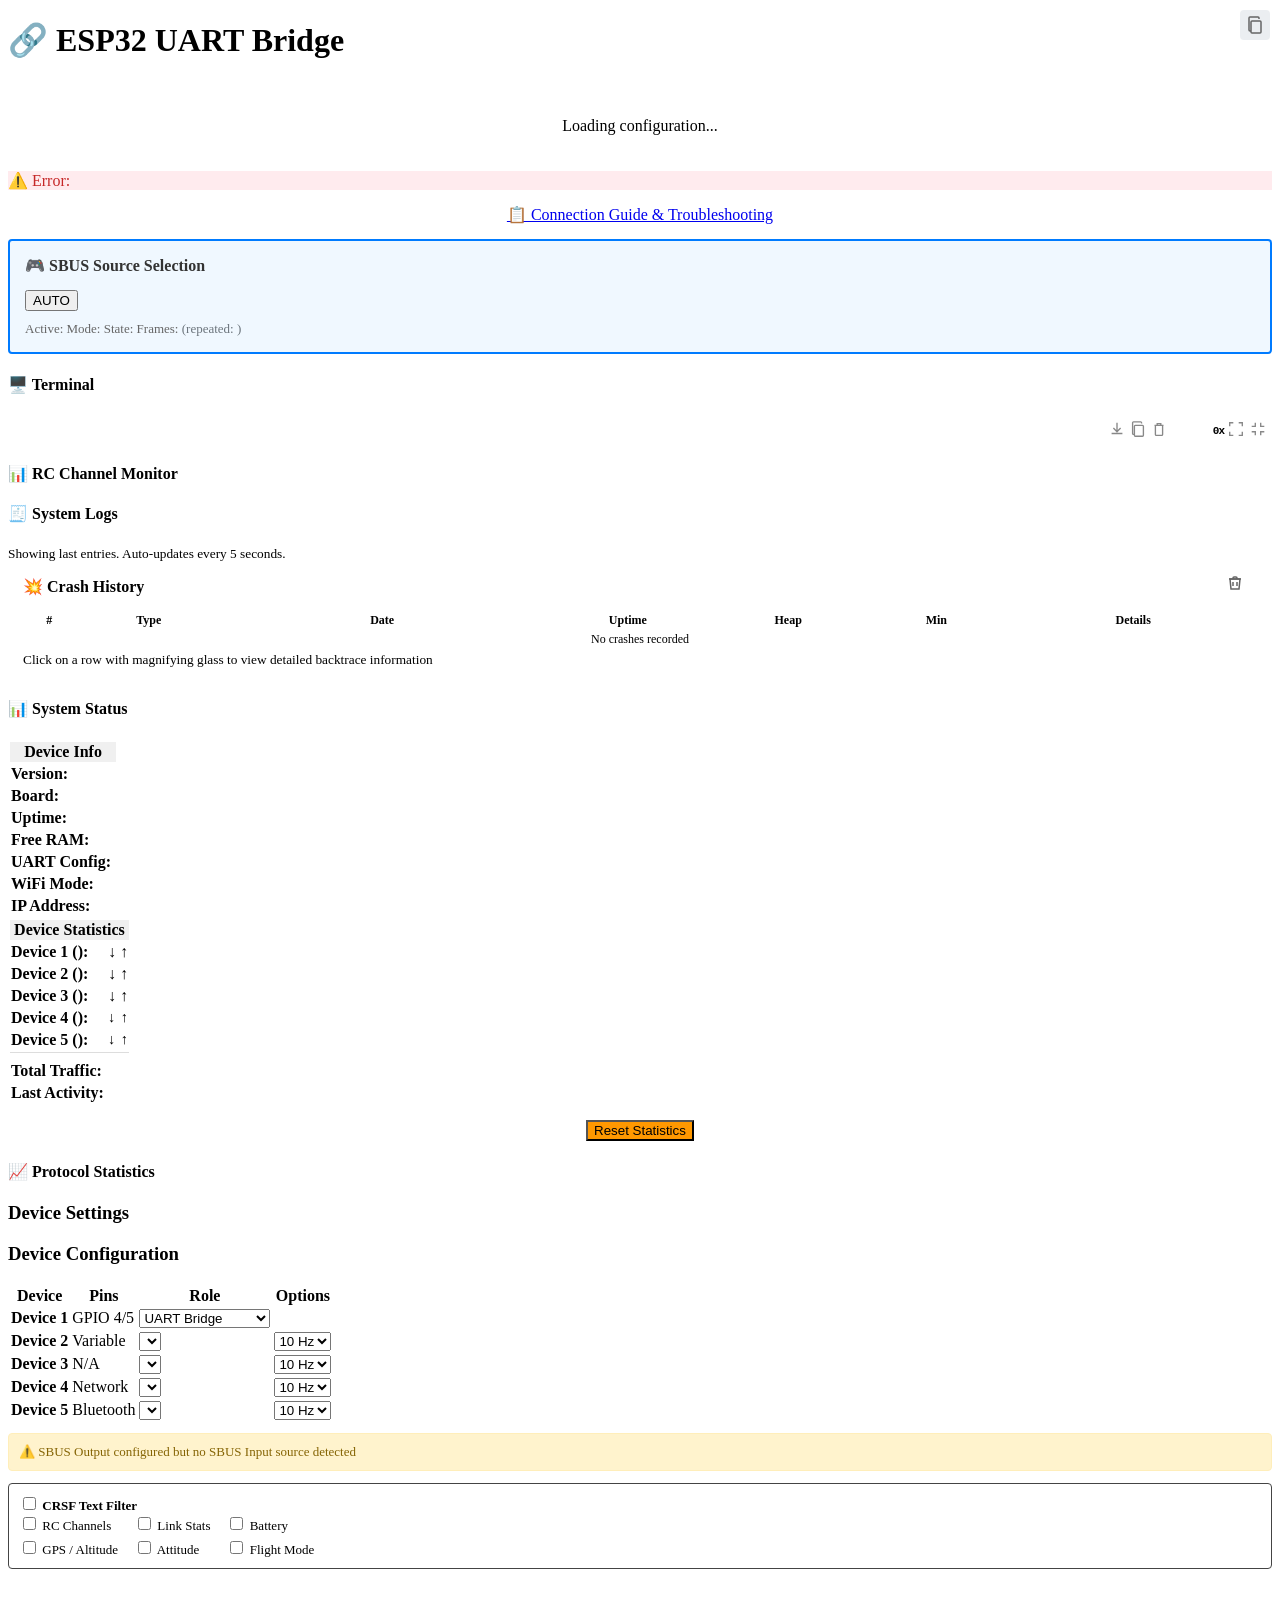
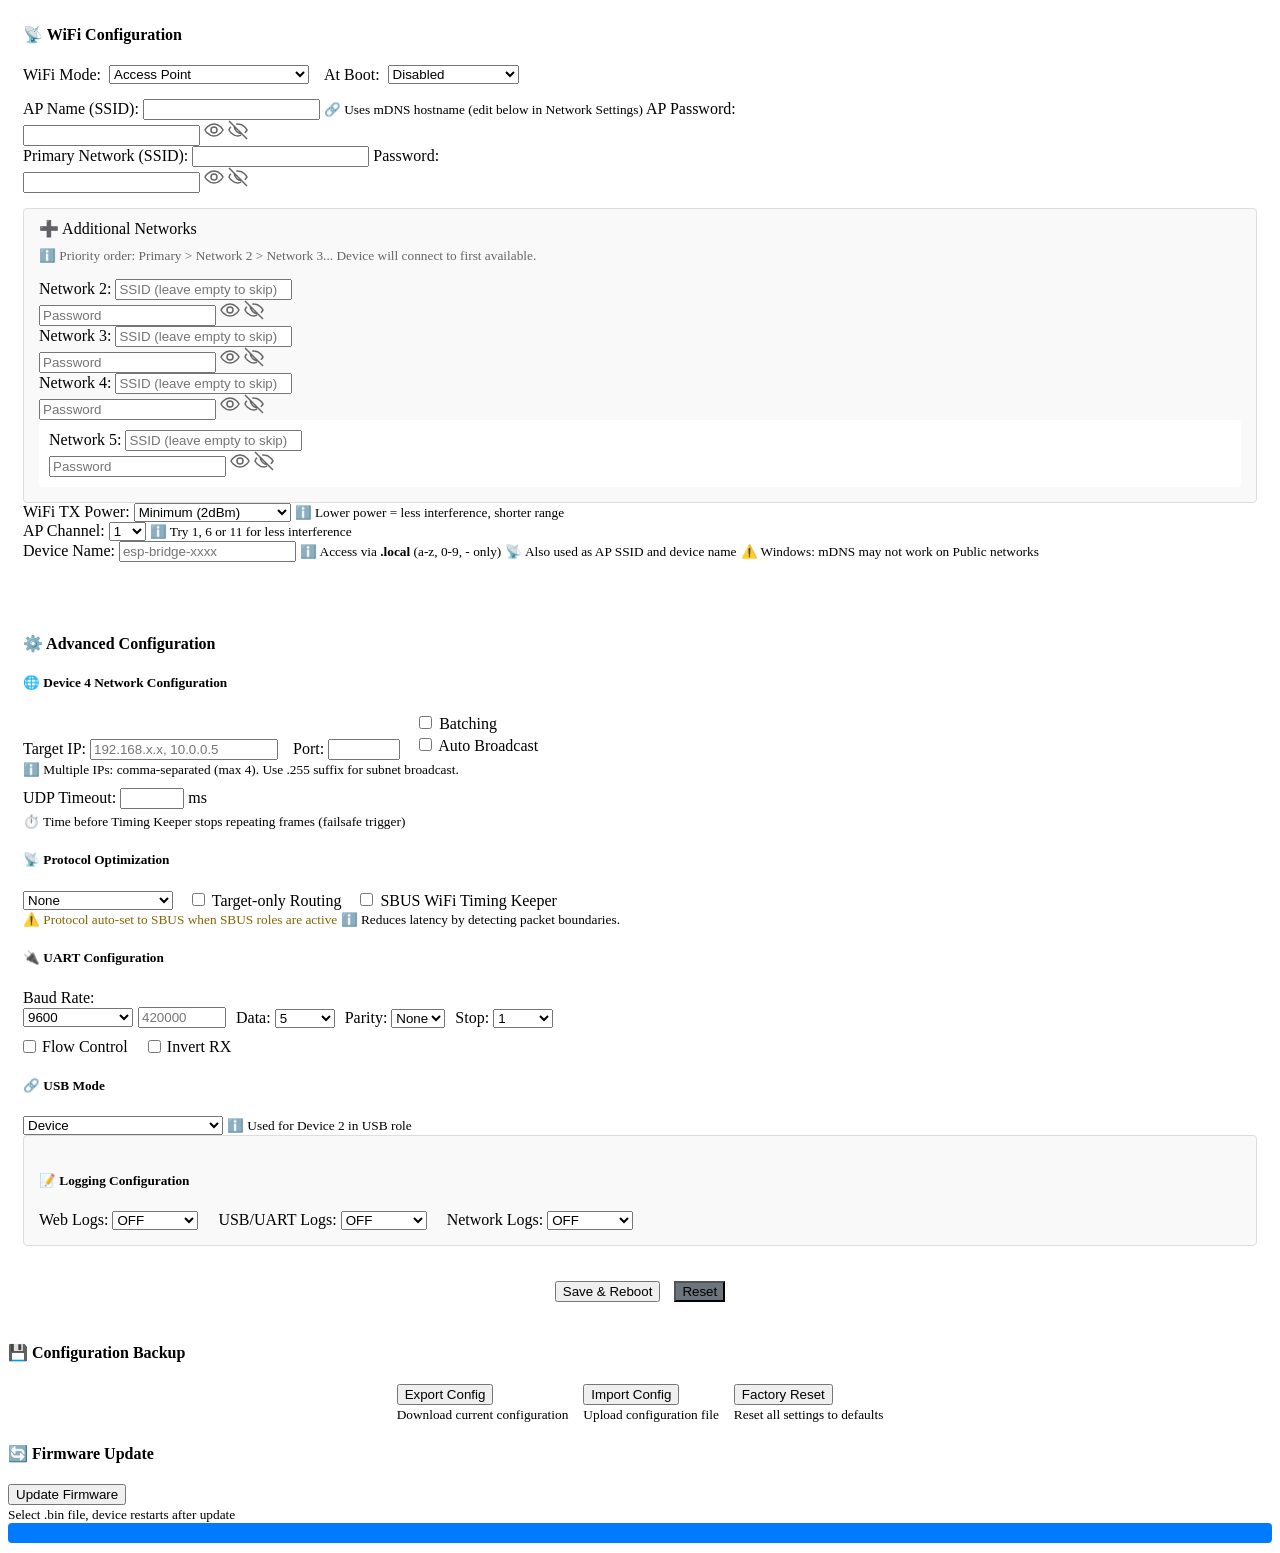
==== commit 3cb19fca: "post-v2.20.1 follow-up: ANSI regression, Ctrl+shortcuts, terminalAnsi drop, parser hot-path Terminal" ====
--- a/src/webui_src/index.html
+++ b/src/webui_src/index.html
@@ -1051,14 +1051,6 @@
                                     <option value="3" x-show="$store.app.isCrsfActive">CRSF</option>
                                     <option value="4">Terminal</option>
                                 </select>
-                                <div x-show="$store.app.isTerminalActive">
-                                    <label class="checkbox-label" title="ANSI escape rendering via xterm.js (colors, cursor, etc.)">
-                                        <input type="checkbox" name="terminal_ansi"
-                                               x-model="$store.app.terminalAnsi"
->
-                                        <span>ANSI</span>
-                                    </label>
-                                </div>
                                 <div id="mavlink-routing-section" x-show="$store.app.showMavlinkRouting">
                                     <label class="checkbox-label" title="Routes messages by target System ID. Fallback: broadcast">
                                         <input type="checkbox" id="mavlink-routing" name="mavlink_routing"
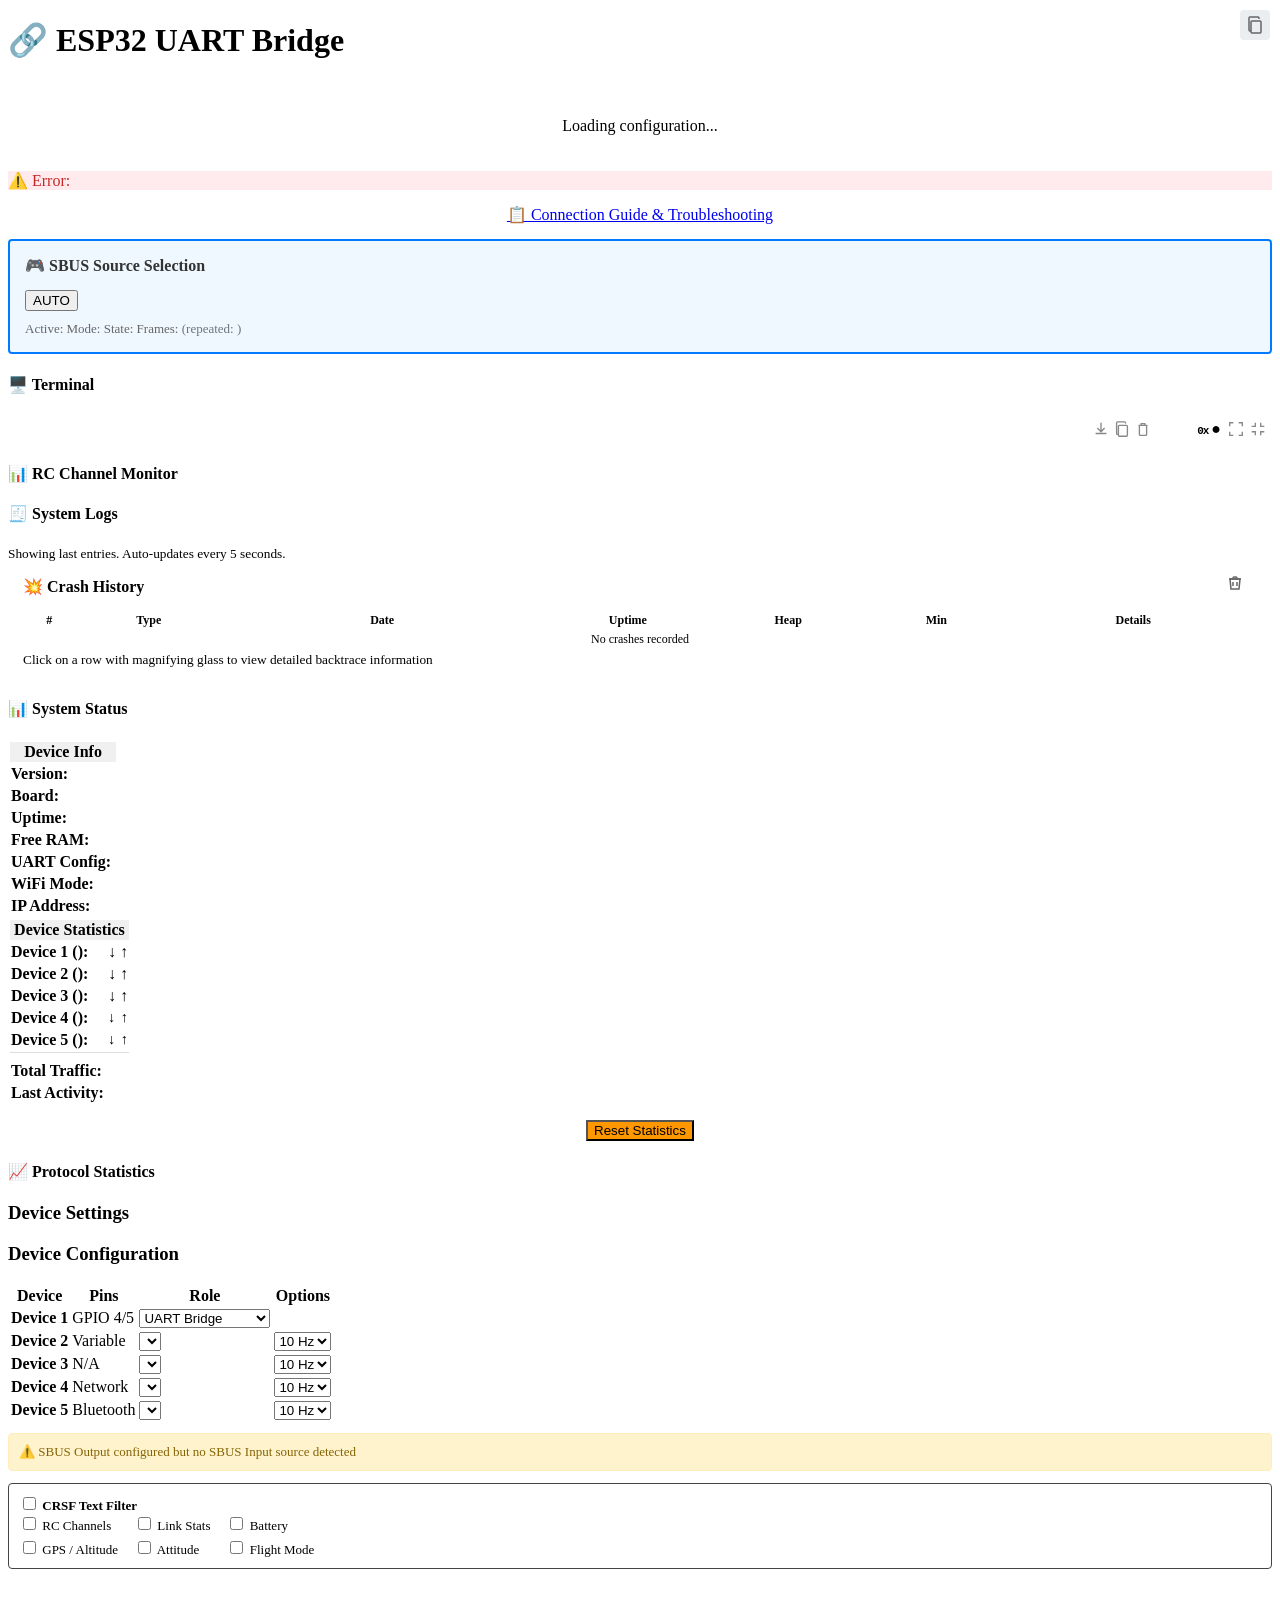
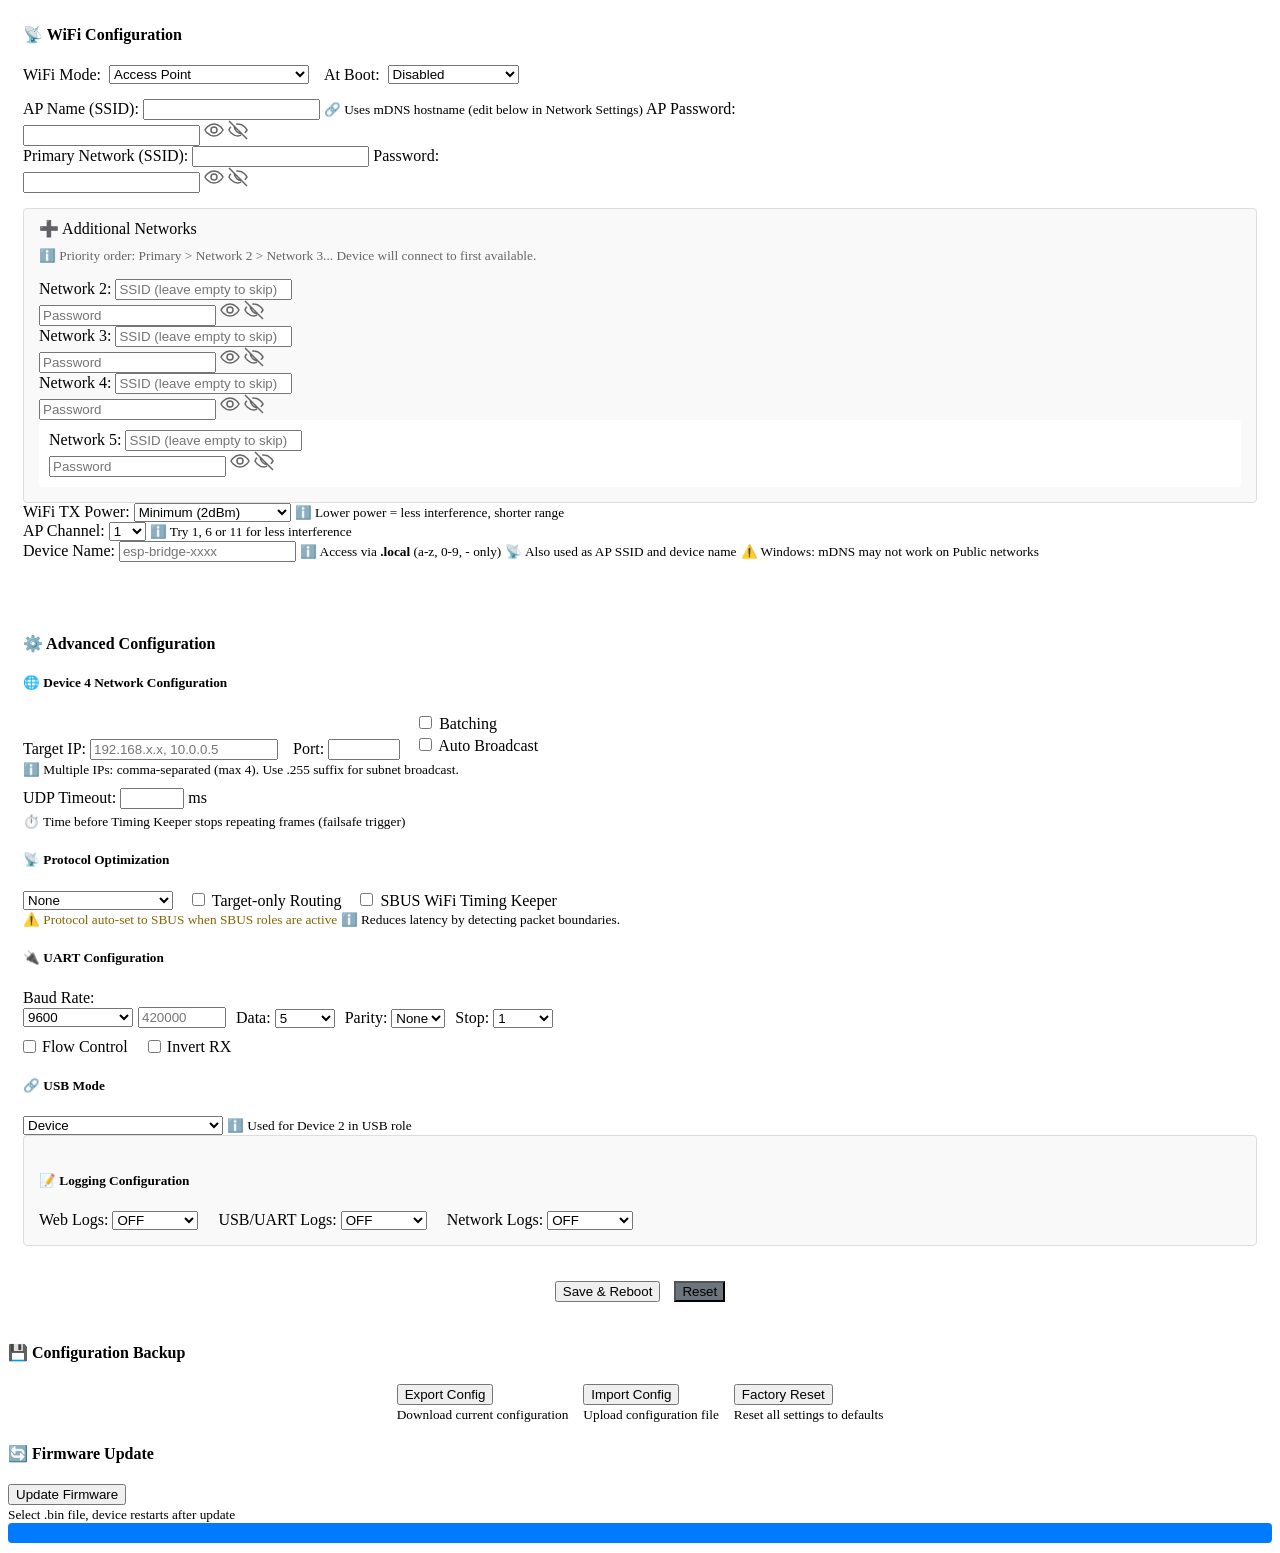
==== commit 83bab185: "terminal: binary recording (sniffer mode) + TODO housekeeping Feature — new ● button in the terminal" ====
--- a/src/webui_src/index.html
+++ b/src/webui_src/index.html
@@ -145,6 +145,16 @@
                               :style="$store.app.termHexMode ? 'color:#e5c07b' : 'color:#888'">
                             <span style="font-family:monospace;font-size:11px;font-weight:bold;letter-spacing:-1px">0x</span>
                         </span>
+                        <!-- Binary recording: capture raw WS stream into a .bin file (client-side, no ESP change).
+                             Time display appears only while recording; auto-stops at size/time limits. -->
+                        <span @click="$store.app.termToggleRecord()" class="term-btn"
+                              :title="$store.app.recording ? 'Stop recording and save file' : 'Record raw binary stream to file'">
+                            <span class="term-rec-btn" :class="{ recording: $store.app.recording }">&#9679;</span>
+                        </span>
+                        <span x-show="$store.app.recording"
+                              class="term-rec-time"
+                              :class="{ warn: $store.app.recBytes >= 25 * 1024 * 1024 }"
+                              x-text="$store.app.recTimeStr + ' / ' + $store.app._recFmtSize($store.app.recBytes)"></span>
                         <span @click="$store.app.termToggleFullscreen()" class="term-btn" title="Toggle fullscreen">
                             <svg x-show="!$store.app.termFullscreen" width="18" height="18" viewBox="0 0 20 20" fill="none" stroke="#888" stroke-width="1.5">
                                 <path d="M3 7V3h4M13 3h4v4M17 13v4h-4M7 17H3v-4"></path>
